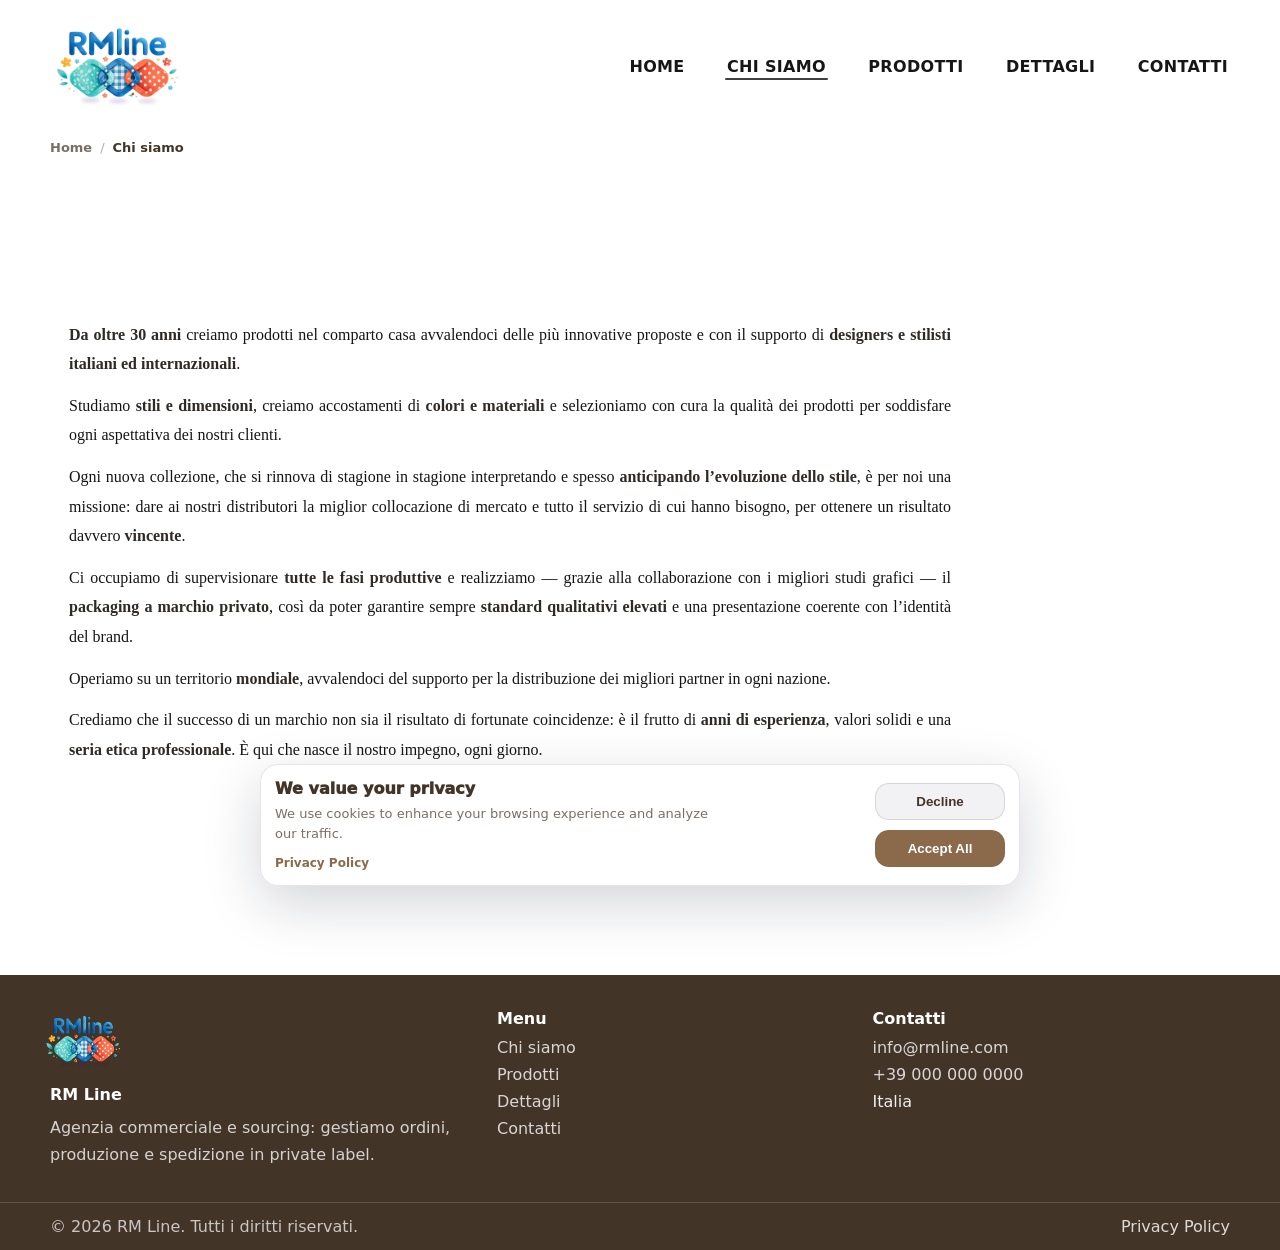
==== about.html @ 1de5edcb "first upload" ====
<!doctype html>
<html lang="it">

<head>
  <meta charset="utf-8" />
  <meta name="viewport" content="width=device-width, initial-scale=1" />
  <title>Chi siamo</title>
  <link rel="stylesheet" href="assets/css/styles.css" />
  <script defer src="assets/js/main.js"></script>
</head>

<body>
  <header class="site-header">
    <div id="site-navbar"></div>
  </header>

  <main class="about">
    <section class="about__hero" aria-label="Chi siamo">
      <div class="container about__inner">


        <div class="about__card">
          <p>
            <strong>Da oltre 30 anni</strong> creiamo prodotti nel comparto casa avvalendoci delle più innovative
            proposte
            e con il supporto di <strong>designers e stilisti italiani ed internazionali</strong>.
          </p>

          <p>
            Studiamo <strong>stili e dimensioni</strong>, creiamo accostamenti di <strong>colori e materiali</strong> e
            selezioniamo con cura la qualità dei prodotti per soddisfare ogni aspettativa dei nostri clienti.
          </p>

          <p>
            Ogni nuova collezione, che si rinnova di stagione in stagione interpretando e spesso
            <strong>anticipando l’evoluzione dello stile</strong>, è per noi una missione: dare ai nostri distributori
            la miglior collocazione di mercato e tutto il servizio di cui hanno bisogno, per ottenere un risultato
            davvero <strong>vincente</strong>.
          </p>

          <p>
            Ci occupiamo di supervisionare <strong>tutte le fasi produttive</strong> e realizziamo — grazie alla
            collaborazione con i migliori studi grafici — il <strong>packaging a marchio privato</strong>, così da poter
            garantire sempre <strong>standard qualitativi elevati</strong> e una presentazione coerente con l’identità
            del brand.
          </p>

          <p>
            Operiamo su un territorio <strong>mondiale</strong>, avvalendoci del supporto per la distribuzione dei
            migliori
            partner in ogni nazione.
          </p>

          <p class="about__last">
            Crediamo che il successo di un marchio non sia il risultato di fortunate coincidenze:
            è il frutto di <strong>anni di esperienza</strong>, valori solidi e una <strong>seria etica
              professionale</strong>.
            È qui che nasce il nostro impegno, ogni giorno.
          </p>
        </div>
      </div>
    </section>
  </main>

  <div id="site-footer"></div>

  <script defer src="assets/js/cookie-loader.js"></script>
</body>

</html>
---- assets/css/styles.css ----
:root{
  --bg: #F5F1EA;                 /* fondo caldo avorio */
  --surface: #FFFDF9;            /* superfici chiare */
  --text: #2F2A26;               /* testo principale caldo scuro */
  --muted: #7A6F66;              /* testo secondario */
  --border: rgba(93, 77, 64, .16);

  --navy: #433428;               /* tono espresso/taupe scuro */
  --slate: #B8AEA4;              /* greige morbido */
  --brand: #8A6A4A;              /* noce/caramello elegante */

  --cta: #725220b8;                /* terracotta furniture */
  --cta-hover: #8D5630;          /* hover più profondo */

  --radius: 10px;
  --shadow: 0 10px 30px rgba(79, 70, 63, .12);
  --container: 1180px;
}

*{ box-sizing:border-box; }
html,body{ height:100%; }
body{
  margin:0;
  font-family: system-ui, -apple-system, Segoe UI, Roboto, Arial, sans-serif;
  background-color: #fff;
  color: var(--text);
}

img{ max-width:100%; display:block; }
a{ color: inherit; text-decoration: none; }
a:hover{ color: var(--brand); }

.container{
  width: min(var(--container), calc(100% - 32px));
  margin-inline: auto;
}

.sr-only{
  position:absolute; width:1px; height:1px; padding:0; margin:-1px;
  overflow:hidden; clip:rect(0,0,0,0); border:0;
}

html { scroll-padding-top: var(--header-h, 90px); }

/* =========================
   NAVBAR (fixed)
========================= */
.site-header{
  position: fixed;
  top: 0; left: 0; right: 0;
  z-index: 1000;
  isolation: isolate;
  background: rgb(255, 255, 255);
  
  backdrop-filter: blur(0px);
  border-bottom: 0px solid var(--border);
}

.nav{
  width: min(var(--container), calc(100% - 32px));
  margin-inline: auto;
  display:flex;
  align-items:center;
  justify-content:space-between;
  padding: 18px 0;
  gap: 18px;
  position: relative;
}

.brand{ display:flex; align-items:center; gap:12px; }
.brand__logo{
  height: 58px;
  width: auto;
}
@media (min-width: 900px){
  .brand__logo{ height: 90px; }
}

.nav__menu{
  display:flex;
  align-items:center;
  justify-content:flex-end;
  gap: clamp(18px, 3vw, 42px);
  margin-left: auto;
}

.nav__link{
  position: relative;
  font-weight: 650;
  color: #161616;
  padding: 10px 2px 4px;
  border-radius: 0;
  font-size: clamp(14px, 1.25vw, 18px);
  letter-spacing: .02em;
  text-transform: uppercase;
  transition: color .18s ease;
}

.nav__link--products{
  display: inline-flex;
  align-items: center;
  justify-content: center;
  overflow: hidden;
  width: fit-content;
  min-width: 0;
}

.nav__link-text,
.nav__link-icon{
  display: inline-flex;
  align-items: center;
  justify-content: center;
  transition: transform .32s ease, opacity .24s ease;
}

.nav__link-text{
  transform: translateX(0);
  opacity: 1;
}

.nav__link-icon{
  position: absolute;
  inset: 0;
  transform: translateX(115%);
  opacity: 0;
  pointer-events: none;
}

.nav__link-icon img{
  width: 30px;
  height: 30px;
  object-fit: contain;
}
.nav__link:hover{
  background: transparent;
  color: #000;
}
.nav__link.is-active{
  background: transparent;
}

.nav__link::after{
  content:"";
  position:absolute;
  left:0;
  right:0;
  bottom:0;
  height:2px;
  border-radius:999px;
  background:#000;
  opacity:.75;
  transform:scaleX(0);
  transform-origin:center;
  transition:transform .18s ease;
}

.nav__link.is-active::after,
.nav__link:hover::after{
  transform:scaleX(1);
}

.nav__link--products:hover .nav__link-text,
.nav__link--products:focus-visible .nav__link-text{
  transform: translateX(-130%);
  opacity: 0;
}

.nav__link--products:hover .nav__link-icon,
.nav__link--products:focus-visible .nav__link-icon{
  transform: translateX(0);
  opacity: 1;
}

.breadcrumb-bar{
  padding: 14px 0 6px;
}

.breadcrumb{
  display: flex;
  flex-wrap: wrap;
  align-items: center;
  gap: 8px;
  color: var(--muted);
  font-size: 13px;
}

.breadcrumb__link{
  color: var(--muted);
  font-weight: 700;
}

.breadcrumb__link:hover{
  color: var(--navy);
}

.breadcrumb__sep{
  color: rgba(47, 42, 38, .38);
}

.breadcrumb__current{
  color: var(--navy);
  font-weight: 800;
}

/* Mobile toggle */
.nav__toggle{
  display:none;
  background: transparent;
  border: 1px solid var(--border);
  border-radius: 12px;
  padding: 10px 12px;
  cursor:pointer;
}
.burger{
  width: 22px; height: 2px; background: var(--navy);
  position: relative; display:block;
}
.burger::before,.burger::after{
  content:"";
  position:absolute; left:0;
  width: 22px; height: 2px; background: var(--navy);
}
.burger::before{ top:-7px; }
.burger::after{ top:7px; }

@media (max-width: 860px){
  .nav{
    justify-content:space-between;
    padding: 3px 0;
  }

  .brand{
    display:flex;
  }

  .nav__toggle{ display:block; }
  .nav__menu{
    position: absolute;
    left: 16px;
    right: 16px;
    top: 74px;
    display:none;
    flex-direction: column;
    align-items: stretch;
    justify-content:flex-start;
    gap: 8px;
    background: var(--surface);
    border: 1px solid var(--border);
    border-radius: var(--radius);
    padding: 12px;
    box-shadow: var(--shadow);
  }
  .nav__menu.is-open{ display:flex; }

  .nav__link{
    font-size: 16px;
    padding: 9px 10px;
    border-radius: 12px;
    text-transform:none;
    letter-spacing: 0;
  }

  .nav__link::after{
    display:none;
  }

  .nav__link--products{
    min-width: 0;
    overflow: visible;
  }

  .nav__link-text,
  .nav__link-icon{
    position: static;
    transform: none !important;
    opacity: 1 !important;
  }

  .nav__link-icon{
    display: none;
  }

  .nav__link:hover,
  .nav__link.is-active{
    background: rgba(43,45,66,.08);
    color: var(--navy);
  }
}

/* =========================
   PAGE
========================= */
.page{ padding: 36px 0 60px; }
.page h1{ color: var(--navy); margin: 0 0 12px; }
.page p{ color: var(--muted); line-height: 1.7; }

/* =========================
   PRODUCTS PAGE SHOWROOM
========================= */
.products-page{
  padding-top: 14px;
}

.products-hero{
  display: grid;
  gap: 22px;
  padding: 20px 0 18px;
}

.products-hero__copy{
  max-width: 760px;
}

.products-hero__eyebrow,
.products-catalog__kicker,
.products-cta__eyebrow{
  margin: 0 0 12px;
  color: rgba(168, 106, 61, .92);
  font-size: 12px;
  font-weight: 800;
  letter-spacing: .18em;
  text-transform: uppercase;
}

.products-hero__title{
  margin: 0;
  max-width: 15ch;
  color: #171310;
  font-size: clamp(34px, 5vw, 58px);
  line-height: .98;
  letter-spacing: -.04em;
}

.products-hero__text{
  margin: 18px 0 0;
  max-width: 66ch;
  color: rgba(47, 42, 38, .78);
  font-size: 16px;
}

.products-hero__panel{
  display: grid;
  grid-template-columns: repeat(2, minmax(0, 1fr));
  gap: 12px;
}

.products-hero__pill{
  display: flex;
  align-items: center;
  min-height: 74px;
  padding: 18px 18px 18px 20px;
  border-radius: 24px;
  border: 1px solid rgba(79, 70, 63, .12);
  background:
    linear-gradient(180deg, rgba(255,255,255,.96), rgba(247,242,235,.92));
  color: #221c18;
  font-size: 14px;
  font-weight: 700;
  line-height: 1.4;
  box-shadow: 0 16px 36px rgba(79, 70, 63, .06);
}

.products-catalog{
  padding: 18px 0 12px;
}

.products-catalog__head{
  display: grid;
  gap: 12px;
  margin-bottom: 22px;
}

.products-catalog__title{
  margin: 0;
  color: #171310;
  font-size: clamp(28px, 3.2vw, 40px);
  line-height: 1.04;
  letter-spacing: -.03em;
}

.products-catalog__note{
  margin: 0;
  max-width: 60ch;
  color: rgba(47, 42, 38, .74);
}

.products-showcase{
  display: grid;
  grid-template-columns: 1fr;
  gap: 18px;
}

.showcase-card{
  display: block;
  position: relative;
  min-height: 420px;
  overflow: hidden;
  border-radius: 30px;
  color: inherit;
  text-decoration: none;
  isolation: isolate;
  background: #211a16;
  box-shadow: 0 22px 50px rgba(57, 43, 33, .14);
  transition: transform .22s ease, box-shadow .22s ease;
}

.showcase-card__media,
.showcase-card__overlay,
.showcase-card__body{
  position: absolute;
  inset: 0;
}

.showcase-card__media{
  background-size: cover;
  background-position: center;
  filter: saturate(.92) brightness(.78);
  transform: scale(1.02);
  transition: transform .8s ease, filter .35s ease;
}

.showcase-card__overlay{
  background:
    linear-gradient(180deg, rgba(17, 11, 8, .16) 0%, rgba(17, 11, 8, .10) 24%, rgba(17, 11, 8, .42) 56%, rgba(17, 11, 8, .82) 100%);
}

.showcase-card__body{
  z-index: 1;
  display: grid;
  grid-template-rows: auto 1fr auto;
  gap: 16px;
  padding: 22px;
}

.showcase-card__top{
  display: flex;
  flex-wrap: wrap;
  align-items: center;
  justify-content: flex-end;
  gap: 10px;
}

.showcase-card__count{
  display: inline-flex;
  align-items: center;
  width: fit-content;
  min-height: 30px;
  padding: 7px 11px;
  border-radius: 999px;
  font-size: 10px;
  font-weight: 800;
  letter-spacing: .12em;
  text-transform: uppercase;
}

.showcase-card__count{
  background: rgba(255,255,255,.12);
  border: 1px solid rgba(255,255,255,.18);
  color: rgba(255,255,255,.9);
}

.showcase-card__content{
  align-self: end;
  display: grid;
  gap: 12px;
  max-width: 31ch;
  padding-top: 110px;
}

.showcase-card__title{
  margin: 0;
  color: #fff;
  font-size: clamp(28px, 3vw, 34px);
  font-weight: 900;
  line-height: .98;
  letter-spacing: -.03em;
  text-wrap: balance;
}

.showcase-card__text{
  margin: 0;
  color: rgba(255,255,255,.9);
  font-size: 14px;
  line-height: 1.5;
  display: -webkit-box;
  -webkit-box-orient: vertical;
  line-clamp: 2;
  -webkit-line-clamp: 2;
  overflow: hidden;
}

.showcase-card__footer{
  display: flex;
  align-items: center;
  padding-top: 2px;
}

.showcase-card__cta{
  display: inline-flex;
  align-items: center;
  gap: 10px;
  color: #fff;
  font-size: 14px;
  font-weight: 700;
  letter-spacing: .01em;
}

.showcase-card__cta::after{
  content: "\2192";
  font-size: 17px;
  line-height: 1;
  transition: transform .22s ease;
}

.showcase-card:hover{
  transform: translateY(-4px);
  box-shadow: 0 28px 54px rgba(57, 43, 33, .2);
}

.showcase-card:focus-visible{
  outline: 3px solid rgba(168, 106, 61, .34);
  outline-offset: 4px;
}

.showcase-card:hover .showcase-card__media{
  filter: saturate(.96) brightness(.84);
  transform: scale(1.08);
}

.showcase-card:hover .showcase-card__cta::after{
  transform: translateX(4px);
}

.products-cta{
  padding: 28px 0 4px;
}

.products-cta__box{
  padding: 28px 24px;
  border-radius: 32px;
  background:
    radial-gradient(circle at top right, rgba(168, 106, 61, .12), transparent 32%),
    linear-gradient(180deg, rgba(255,255,255,.96), rgba(247,242,235,.94));
  border: 1px solid rgba(79, 70, 63, .10);
  box-shadow: 0 20px 46px rgba(79, 70, 63, .07);
}

.products-cta__title{
  margin: 0;
  max-width: 18ch;
  color: #171310;
  font-size: clamp(28px, 4vw, 42px);
  line-height: 1.02;
  letter-spacing: -.03em;
}

.products-cta__text{
  margin: 16px 0 0;
  max-width: 62ch;
  color: rgba(47, 42, 38, .74);
}

.products-cta__button{
  margin-top: 22px;
  min-width: 160px;
}

/* =========================
   HOME MINI GALLERY
========================= */
.home-mini-grid{
  display: grid;
  grid-template-columns: 1fr;
  gap: 16px;
}

.home-mini-card{
  display: grid;
  grid-template-rows: 260px auto;
  border-radius: 18px;
  overflow: hidden;
  border: 1px solid rgba(79, 70, 63, .12);
  background: rgba(255,255,255,.92);
  color: inherit;
  text-decoration: none;
  box-shadow: 0 14px 30px rgba(79, 70, 63, .08);
  transition: transform .18s ease, box-shadow .18s ease, border-color .18s ease;
}

.home-mini-card:hover{
  transform: translateY(-3px);
  border-color: rgba(138, 106, 74, .28);
  box-shadow: 0 20px 38px rgba(79, 70, 63, .12);
}

.home-mini-card:focus-visible{
  outline: 3px solid rgba(168, 106, 61, .35);
  outline-offset: 3px;
}

.home-mini-card__img{
  width: 100%;
  height: 100%;
  object-fit: cover;
  display: block;
}

.home-mini-card__img--empty{
  background: linear-gradient(135deg, rgba(245,241,234,.92), rgba(231,224,214,.92));
}

.home-mini-card__body{
  display: grid;
  gap: 8px;
  padding: 14px 14px 16px;
}

.home-mini-card__title{
  margin: 0;
  color: #171310;
  font-size: clamp(28px, 3vw, 34px);
  font-weight: 850;
  line-height: .98;
  letter-spacing: -.03em;
}

.home-mini-card__text{
  margin: 0;
  color: rgba(47, 42, 38, .82);
  font-size: 14px;
  line-height: 1.5;
}

@media (min-width: 560px){
  .home-mini-grid{
    grid-template-columns: repeat(2, minmax(0, 1fr));
  }
}

@media (min-width: 1000px){
  .home-mini-grid{
    grid-template-columns: repeat(4, minmax(0, 1fr));
    gap: 18px;
  }

  .home-mini-card{
    grid-template-rows: 440px auto;
  }
}

/* =========================
   CATEGORY PAGE COLLECTION
========================= */
.category-page{
  padding-top: 14px;
}

.category-hero{
  display: grid;
  gap: 18px;
  padding: 18px 0 24px;
}

.category-hero__copy{
  max-width: 760px;
}

.category-hero__eyebrow,
.category-section__kicker,
.category-cta__eyebrow{
  margin: 0 0 12px;
  color: rgba(168, 106, 61, .92);
  font-size: 12px;
  font-weight: 800;
  letter-spacing: .18em;
  text-transform: uppercase;
}

.category-hero h1{
  margin: 0;
  color: #171310;
  font-size: clamp(36px, 5vw, 60px);
  line-height: .98;
  letter-spacing: -.04em;
}

.category-hero__meta{
  display: flex;
  flex-wrap: wrap;
  gap: 10px;
}

.category-hero__chip{
  display: inline-flex;
  align-items: center;
  min-height: 38px;
  padding: 10px 14px;
  border-radius: 999px;
  background: rgba(255,255,255,.9);
  border: 1px solid rgba(79, 70, 63, .10);
  color: #2f2a26;
  font-size: 12px;
  font-weight: 700;
  letter-spacing: .02em;
  box-shadow: 0 12px 28px rgba(79, 70, 63, .05);
}

.category-section{
  padding: 6px 0 10px;
}

.category-section__head{
  display: flex;
  align-items: end;
  justify-content: space-between;
  gap: 16px;
  margin-bottom: 18px;
}

.category-section__title{
  margin: 0;
  color: #171310;
  font-size: clamp(28px, 3vw, 38px);
  line-height: 1.04;
  letter-spacing: -.03em;
}

.collection-grid{
  display: grid;
  grid-template-columns: 1fr;
  gap: 18px;
}

.collection-card{
  display: grid;
  grid-template-rows: minmax(320px, 24vw) auto;
  overflow: hidden;
  border-radius: 28px;
  background: rgba(255,255,255,.92);
  border: 1px solid rgba(79, 70, 63, .10);
  box-shadow: 0 18px 40px rgba(79, 70, 63, .08);
  cursor: pointer;
  transition: transform .2s ease, box-shadow .2s ease, border-color .2s ease;
}

.collection-card__media{
  background-size: cover;
  background-position: center;
  background-repeat: no-repeat;
}

.collection-card__body{
  display: grid;
  align-content: start;
  gap: 10px;
  padding: 18px 18px 20px;
}

.collection-card__meta{
  display: inline-flex;
  align-items: center;
  width: fit-content;
  min-height: 30px;
  padding: 7px 10px;
  border-radius: 999px;
  background: rgba(168, 106, 61, .10);
  color: rgba(79, 70, 63, .86);
  font-size: 11px;
  font-weight: 800;
  letter-spacing: .12em;
  text-transform: uppercase;
}

.collection-card__title{
  margin: 0;
  color: #171310;
  font-size: clamp(24px, 2.6vw, 34px);
  font-weight: 900;
  line-height: .98;
  letter-spacing: -.03em;
}

.collection-card__text{
  margin: 0;
  color: rgba(47, 42, 38, .72);
  font-size: 15px;
  line-height: 1.55;
}

.collection-card__cta{
  display: inline-flex;
  align-items: center;
  gap: 8px;
  margin-top: 2px;
  color: #171310;
  font-size: 14px;
  font-weight: 700;
}

.collection-card__cta::after{
  content: "\2192";
  font-size: 16px;
  line-height: 1;
  transition: transform .2s ease;
}

.collection-card:hover{
  transform: translateY(-4px);
  border-color: rgba(168, 106, 61, .20);
  box-shadow: 0 24px 48px rgba(79, 70, 63, .12);
}

.collection-card:hover .collection-card__cta::after{
  transform: translateX(4px);
}

.collection-card:focus-visible{
  outline: 3px solid rgba(168, 106, 61, .34);
  outline-offset: 4px;
}

.category-cta{
  padding: 28px 0 4px;
}

.category-cta__box{
  padding: 28px 24px;
  border-radius: 32px;
  background:
    radial-gradient(circle at top right, rgba(168, 106, 61, .12), transparent 32%),
    linear-gradient(180deg, rgba(255,255,255,.96), rgba(247,242,235,.94));
  border: 1px solid rgba(79, 70, 63, .10);
  box-shadow: 0 20px 46px rgba(79, 70, 63, .07);
}

.category-cta__title{
  margin: 0;
  max-width: 18ch;
  color: #171310;
  font-size: clamp(28px, 4vw, 42px);
  line-height: 1.02;
  letter-spacing: -.03em;
}

.category-cta__text{
  margin: 16px 0 0;
  max-width: 62ch;
  color: rgba(47, 42, 38, .74);
}

@media (min-width: 760px){
  .collection-grid{
    grid-template-columns: repeat(2, minmax(0, 1fr));
  }
}

@media (min-width: 760px){
  .products-showcase{
    grid-template-columns: repeat(2, minmax(0, 1fr));
  }

  .showcase-card{
    min-height: 470px;
  }
}

@media (min-width: 980px){
  .products-hero{
    grid-template-columns: minmax(0, 1.2fr) minmax(360px, .8fr);
    align-items: end;
    gap: 34px;
    padding-bottom: 26px;
  }

  .products-catalog__head{
    grid-template-columns: minmax(0, .95fr) minmax(320px, .75fr);
    align-items: end;
  }

  .products-showcase{
    grid-template-columns: repeat(3, minmax(0, 1fr));
    gap: 22px;
  }

  .category-hero{
    grid-template-columns: minmax(0, 1.1fr) minmax(320px, .9fr);
    align-items: end;
  }

  .collection-grid{
    grid-template-columns: repeat(3, minmax(0, 1fr));
    gap: 22px;
  }
}

/* =========================
   HERO / SLIDER (mobile-first)
========================= */
.hero{ padding: 0 0 10px; }

.slider{
  position: relative;
  border-radius: 28px;
  overflow: hidden;
  background: transparent;
  box-shadow: var(--shadow);
}

.slides{
  display:flex;
  transition: transform .6s ease;
}

.slide{
  min-width: 100%;
  position: relative;
  aspect-ratio: 16 / 9;   /* mobile */
}

@media (min-width: 900px){
  .slide{
    aspect-ratio: 21 / 6; /* desktop: largo e basso come esempio */
  }
}

.slide img{
  width:100%;
  height:100%;
  object-fit: cover;
  filter: contrast(1.03) saturate(1.02);
  position: relative;
  z-index: 0;
}

.slide::after{
  content:"";
  position:absolute; inset:0;
  background: linear-gradient(90deg, rgba(43, 45, 66, 0.582), rgba(43, 45, 66, 0.044), rgba(0,0,0,0));
  z-index: 1;
  pointer-events: none;
}

.hero__content{
  position:absolute;
  inset:0;
  display:flex;
  align-items:center;
  z-index: 2;
}

.hero__inner{
  width: min(720px, calc(100% - 40px));
  margin-left: clamp(16px, 4vw, 46px);
  color: #fff;
}

.hero__kicker{
  display:inline-block;
  background: rgba(255,255,255,.12);
  border: 1px solid rgba(255,255,255,.18);
  padding: 6px 10px;
  border-radius: 999px;
  font-weight: 800;
  letter-spacing: .2px;
  margin-bottom: 12px;
}

.hero__title{
  font-size: clamp(26px, 3.6vw, 46px);
  line-height: 1.05;
  margin: 0 0 10px;
}

.hero__sub{
  font-size: clamp(14px, 1.3vw, 18px);
  line-height: 1.6;
  opacity: .92;
  margin: 0 0 18px;
  max-width: 60ch;
}

.hero__actions{
  display:flex;
  gap:10px;
  flex-wrap:wrap;
}

.btn{
  display:inline-flex;
  align-items:center;
  justify-content:center;
  gap:10px;
  padding: 12px 16px;
  border-radius: 30px;
  font-weight: 850;
  border: 1px solid transparent;
  cursor:pointer;
}

.btn:focus-visible,
.arrow:focus-visible,
.dot:focus-visible,
.nav__link:focus-visible,
.nav__toggle:focus-visible,
.btn--more:focus-visible{
  outline: 3px solid rgba(168, 106, 61, .35);
  outline-offset: 3px;
}

.btn--cta{
  background: var(--cta);
  color: #fff;
}
.btn--cta:hover{ background: var(--cta-hover); color:#fff; }

.btn--ghost{
  background: rgba(255,255,255,.12);
  border-color: rgba(255,255,255,.22);
  color:#fff;
}
.btn--ghost:hover{ background: rgba(255,255,255,.18); color:#fff; }

.slider__controls{
  position:absolute;
  left: 16px;
  right: 16px;
  bottom: 14px;
  display:flex;
  align-items:center;
  justify-content: space-between;
  gap: 12px;
  z-index: 3;
}

.dots{ display:flex; gap:8px; }
.dot{
  width: 10px; height: 10px;
  border-radius: 999px;
  border: 1px solid rgba(255,255,255,.55);
  background: rgba(255,255,255,.18);
  cursor:pointer;
}
.dot.is-active{ background:#fff; border-color:#fff; }

.arrows{ display:flex; gap:8px; }
.arrow{
  background: rgba(0, 0, 0, 0.20);
  border: 1px solid rgba(255,255,255,.22);
  color: #fff;
  border-radius: 12px;
  padding: 10px 12px;
  cursor:pointer;
}
.arrow:hover{ background: rgba(255,255,255,.20); }

/* =========================
   SECTIONS / GRID
========================= */
.section{ padding: 28px 0 64px; }

.section__head{
  display:flex;
  align-items:flex-end;
  justify-content: space-between;
  gap: 16px;
  margin-bottom: 16px;
}

.section__title{
  margin:0;
  color: var(--navy);
  font-size: 22px;
}

.section__desc{
  margin:0;
  color: var(--muted);
  font-size: 14px;
}

.grid{
  display:grid;
  grid-template-columns: repeat(12, 1fr);
  gap: 16px;
}

/* =========================
   MODAL (clean + under navbar)
========================= */
.modal{
  position: fixed;
  inset: 0;
  display:none;
  justify-content:center;
  padding-top: calc(var(--header-h, 90px) + 12px);
  padding-left: 12px;
  padding-right: 12px;
  padding-bottom: 12px;
  background: rgba(10, 12, 22, .55);
  z-index: 100;
  align-items: flex-start;
}
.modal.is-open{ display:flex; }

.modal__panel{
  width: min(1320px, 96vw);
  background: var(--surface);
  border-radius: 22px;
  border: 0;
  box-shadow: 0 30px 90px rgba(15, 23, 42, .30);
  overflow:hidden;
  max-height: calc(100vh - 18px);
  display:flex;
  flex-direction: column;
}

.modal__top{
  display:flex;
  align-items:center;
  justify-content: space-between;
  gap: 12px;
  padding: 12px 14px;
}
@media (min-width: 920px){
  .modal__top{ padding: 16px 18px; }
}

.modal__title{
  margin:0;
  font-size: 16px;
  color: var(--navy);
  font-weight: 950;
  letter-spacing: .02em;
  text-transform: uppercase;
}

.modal__close{
  background: rgba(43,45,66,.06);
  border: 0;
  border-radius: 999px;
  width: 40px;
  height: 40px;
  display:inline-flex;
  align-items:center;
  justify-content:center;
  cursor:pointer;
  font-size: 18px;
  line-height: 1;
}
.modal__close:hover{ background: rgba(43,45,66,.10); }

.modal__content{
  padding: 0 14px 14px;
  overflow:auto;
  display:grid;
  grid-template-columns: 1fr;
  gap: 14px;
}
@media (min-width: 920px){
  .modal__content{
    padding: 0 18px 18px;
    grid-template-columns: 1.25fr 0.75fr;
    gap: 18px;
  }
}


/* =========================
   FOOTER
========================= */
.footer{
  margin-top: 40px;
  background: var(--navy);
  color: rgba(255,255,255,.92);
}

.footer__grid{
  padding: 34px 0;
  display:grid;
  grid-template-columns: 1fr;
  gap: 18px;
}
@media (min-width: 900px){
  .footer__grid{ grid-template-columns: 1.2fr 1fr 1fr; }
}

.footer__title{
  font-weight: 900;
  margin-bottom: 10px;
  color: #fff;
}

.footer__text{ margin:0; color: rgba(255,255,255,.78); line-height:1.7; }

.footer__list{
  list-style:none;
  padding:0;
  margin:0;
  display:grid;
  gap:8px;
}
.footer__list a{ color: rgba(255,255,255,.80); }
.footer__list a:hover{ color: #fff; }

.footer__bottom{
  border-top: 1px solid rgba(255,255,255,.14);
}
.footer__bottom-inner{
  padding: 14px 0;
  display:flex;
  flex-direction: column;
  align-items:flex-start;
  justify-content: space-between;
  gap: 10px;
  color: rgba(255,255,255,.72);
}
@media (min-width: 900px){
  .footer__bottom-inner{
    flex-direction: row;
    align-items:center;
  }
}
.footer__bottom-inner a{ color: rgba(255,255,255,.82); }
.footer__bottom-inner a:hover{ color:#fff; }

.footer__logo{
  display: inline-block;
  margin-bottom: 12px;
}
.footer__logo img{
  height: 60px;
  width: auto;
  margin-left: -8px;
}

/* =========================
   FORMS
========================= */
.form__row{ display:grid; gap:6px; margin-top:12px; }
.form__label{ font-weight:800; color: var(--navy); font-size: 13px; }

.form__input{
  width:100%;
  padding: 12px 12px;
  border-radius: 14px;
  border: 1px solid var(--border);
  background: var(--surface);
  outline: none;
  font: inherit;
}
.form__input:focus{
  border-color: rgba(30,111,185,.55);
  box-shadow: 0 0 0 4px rgba(30,111,185,.12);
}
textarea.form__input{ resize: vertical; }

/* Map */
.map{
  margin-top: 12px;
  border-radius: 16px;
  overflow: hidden;
  border: 1px solid var(--border);
  background: rgba(43,45,66,.04);
}
.map iframe{
  width: 100%;
  height: 280px;
  display:block;
}

/* =========================
   DETAILS PAGE
========================= */
.anchorbar{
  margin-top: 14px;
  display:flex;
  flex-wrap: wrap;
  gap: 10px;
  background: rgba(255,255,255,.70);
  border: 1px solid var(--border);
  border-radius: 999px;
  padding: 10px 12px;
  width: fit-content;
}

.anchorbar__link{
  font-weight: 800;
  font-size: 13px;
  color: var(--navy);
  padding: 8px 12px;
  border-radius: 999px;
  background: rgba(43,45,66,.06);
}
.anchorbar__link:hover{
  background: rgba(30,111,185,.10);
  color: var(--navy);
}

/* =========================
   ABOUT (background + card)
========================= */
.about__hero{
  min-height: calc(100vh - var(--header-h, 90px));
  padding: 60px 0;
  display:flex;
  align-items:center;
  font-family: Georgia, 'Times New Roman', Times, serif;
  background-color: white;

  background-size: cover;
  background-position: center;
  background-repeat: no-repeat;
}

.about__inner{ color: #fff; }

.about__title{
  margin: 0 0 14px;
  font-size: clamp(34px, 4vw, 56px);
  font-weight: 950;
  letter-spacing: .2px;
}

.about__card{
  max-width: 920px;
  border-radius: 22px;
  padding: 18px 18px;
  background: rgba(28, 174, 77, 0);
  border: 1px solid rgba(255, 255, 255, 0.384);
}

.about__card p{
  margin: 0 0 12px;
  color: rgba(0, 0, 0, 0.92);
  line-height: 1.85;
  text-align: justify;
  text-justify: inter-word;
  font-size: medium;
}

.about__card strong{
  color: #2F2A26;
  font-weight: 900;
}

.about__last{ margin-bottom: 0; }

.about__cta{
  margin-top: 14px;
  display:flex;
  gap: 10px;
  flex-wrap: wrap;
}

@media (max-width: 560px){
  .about__hero{ padding: 40px 0; }
  .about__card{ padding: 16px; }
  .about__card p{ font-size: 15px; }
}

/* =========================
   COOKIE BANNER (glass)
========================= */
.cookie{
  position: fixed;
  left: 16px;
  right: 16px;
  bottom: 16px;
  z-index: 2000;
  display: flex;
  justify-content: center;
}

.cookie__card{
  width: min(980px, 100%);
  display: flex;
  gap: 18px;
  align-items: center;
  justify-content: space-between;
  padding: 18px 18px;
  border-radius: 22px;

  /* glass effect */
  background: rgba(255,255,255,.70);
  border: 1px solid rgba(43,45,66,.12);
  backdrop-filter: blur(12px);
  box-shadow: 0 20px 60px rgba(15, 23, 42, .18);
}

.cookie__text h3{
  margin: 0 0 6px;
  color: var(--navy);
  font-weight: 950;
  font-size: 18px;
}

.cookie__text p{
  margin: 0 0 8px;
  color: var(--muted);
  line-height: 1.6;
  max-width: 70ch;
  font-size: 14px;
}

.cookie__link{
  display: inline-block;
  font-weight: 800;
  color: var(--brand);
  font-size: 13px;
}
.cookie__link:hover{ text-decoration: underline; }

.cookie__actions{
  display: flex;
  gap: 10px;
  flex-wrap: wrap;
  justify-content: flex-end;
}

.cookie__btn{
  border-radius: 14px;
  padding: 11px 16px;
  font-weight: 900;
  cursor: pointer;
  border: 1px solid transparent;
  min-width: 140px;
}

.cookie__btn--ghost{
  background: rgba(43,45,66,.06);
  border-color: rgba(43,45,66,.14);
  color: var(--navy);
}
.cookie__btn--ghost:hover{
  background: rgba(43,45,66,.10);
}

.cookie__btn--primary{
  background: var(--brand);
  color: #fff;
}
.cookie__btn--primary:hover{
  filter: brightness(0.95);
}

/* mobile */
@media (max-width: 680px){
  .cookie__card{
    flex-direction: column;
    align-items: stretch;
  }
  .cookie__actions{
    justify-content: stretch;
  }
  .cookie__btn{
    width: 100%;
    min-width: auto;
  }
}

/* Slider full width anche se sta dentro .container */
.hero .slider{
  width: 100vw;
  margin-left: calc(50% - 50vw);
  margin-right: calc(50% - 50vw);
  border-radius: 0; /* opzionale */
}



/* ===== HERO slider: mobile clean (hide controls + buttons) ===== */
@media (max-width: 560px){
  /* nasconde dots + frecce */
  .slider__controls{ display: none !important; }

  /* se vuoi togliere anche i bottoni dentro lo slider */
  .hero__inner .btn{ display: none !important; }

  /* opzionale: un po' più aria per il testo */
  .hero__inner{ width: min(520px, calc(100% - 32px)); }
  .hero__title{ font-size: 26px; }
  .hero__sub{ font-size: 14px; }
}

/* =========================
   MODAL REDESIGN
========================= */
.modal{
  background: rgba(19, 16, 13, .56);
}

.modal__panel{
  position: relative;
  width: min(1360px, 96vw);
  height: min(calc(100vh - 18px), 920px);
  background: linear-gradient(180deg, rgba(255,255,255,.98), rgba(248,245,239,.96));
  border-radius: 34px;
  box-shadow: 0 34px 100px rgba(15, 10, 7, .28);
}

.modal__top{
  justify-content: flex-end;
  align-items: flex-start;
  padding: 18px 18px 0;
}

@media (min-width: 920px){
  .modal__top{
    padding: 24px 24px 0;
  }
}

.modal__close{
  width: 46px;
  height: 46px;
  background: rgba(47, 42, 38, .04);
  color: #171310;
  font-size: 28px;
  transition: background .2s ease, transform .2s ease;
}

.modal__close:hover{
  background: rgba(47, 42, 38, .09);
  transform: rotate(90deg);
}

.modal__content{
  flex: 1 1 auto;
  min-height: 0;
  padding: 8px 18px 22px;
  overflow-y: auto;
  overflow-x: hidden;
  gap: 18px;
  align-items: stretch;
}

@media (min-width: 920px){
  .modal__content{
    padding: 4px 24px 26px;
    grid-template-columns: minmax(0, 1.22fr) minmax(320px, .78fr);
    gap: 26px;
  }
}

.modal .gallery{
  display: grid;
  gap: 14px;
  align-content: start;
  min-height: 0;
}

.modal .gallery__main{
  height: min(64vh, 640px);
  padding: 0;
  border-radius: 0;
  background: transparent;
}

.modal .gallery__main img{
  width: auto;
  max-width: 100%;
  height: auto;
  max-height: 100%;
  border-radius: 22px;
}

@media (max-width: 560px){
  .modal .gallery__main{
    height: min(48vh, 420px);
    padding: 14px;
  }
}

.modal .gallery__arrows{
  padding: 0 18px;
}

.modal .gbtn{
  width: 48px;
  height: 48px;
  border: 1px solid rgba(255,255,255,.44);
  background: rgba(23, 19, 16, .32);
  font-size: 24px;
  transition: transform .2s ease, background .2s ease;
}

.modal .gbtn:hover{
  transform: scale(1.04);
  background: rgba(23, 19, 16, .48);
}

.modal .panel{
  display: grid;
  align-content: start;
  gap: 18px;
  min-height: 0;
  height: 100%;
  padding: 28px 24px;
  border-radius: 28px;
  background:
    radial-gradient(circle at top right, rgba(168, 106, 61, .09), transparent 32%),
    linear-gradient(180deg, rgba(255,255,255,.88), rgba(247,242,235,.82));
  border: 1px solid rgba(79, 70, 63, .08);
  overflow-y: auto;
  overflow-x: hidden;
  overscroll-behavior: contain;
  scrollbar-width: thin;
}

.modal .panel__actions{
  margin-top: 14px;
}

.modal .panel__eyebrow{
  margin: 0;
  color: rgba(168, 106, 61, .92);
  font-size: 12px;
  font-weight: 800;
  letter-spacing: .18em;
  text-transform: uppercase;
}

.modal .modal__title.panel__title{
  color: #171310;
  font-size: clamp(30px, 3vw, 46px);
  line-height: .98;
  letter-spacing: -.03em;
  max-width: 12ch;
  text-transform: none;
}

.modal [data-modal-desc]{
  margin: 0;
  color: rgba(47, 42, 38, .88);
  font-size: 17px;
  line-height: 1.62;
  max-width: 30ch;
}

.modal .panel .btn--cta{
  width: fit-content;
  min-width: 0;
}

.modal-thumbs{
  margin-top: 6px;
  display: grid;
  grid-template-columns: repeat(3, 88px);
  justify-content: start;
  gap: 12px;
}

.modal-thumb{
  width: 88px;
  height: 88px;
  border: 0;
  border-radius: 14px;
  background: transparent;
  aspect-ratio: auto;
  box-shadow: none;
}

.modal-thumb img{
  width: 100%;
  height: 100%;
  object-fit: cover;
  border-radius: 14px;
}

.modal-thumb.is-active{
  box-shadow: none;
  outline: 2px solid rgba(138, 106, 74, .55);
  outline-offset: 2px;
}

@media (min-width: 920px){
  .modal__panel.is-portrait .modal__content{
    grid-template-columns: minmax(0, .98fr) minmax(340px, .82fr);
  }

  .modal__panel.is-portrait .gallery__main{
    height: min(58vh, 600px);
    padding-inline: 0;
  }

  .modal__panel.is-landscape .gallery__main{
    height: min(60vh, 560px);
  }

  .modal__panel.is-portrait .panel,
  .modal__panel.is-landscape .panel{
    min-height: 0;
  }
}

@media (max-width: 560px){
  .modal-thumbs{
    grid-template-columns: repeat(3, 68px);
    gap: 10px;
  }

  .modal-thumb{
    width: 68px;
    height: 68px;
    border-radius: 14px;
  }

  .modal-thumb img{
    border-radius: 13px;
  }
}


.products-more{
  margin-top: 30px;
  display: flex;
  justify-content: center;
}

.btn--more{
  position: relative;
  isolation: isolate;
  overflow: hidden;
  min-height: 62px;
  width: fit-content;
  max-width: 100%;
  justify-content: center;
  background: linear-gradient(180deg, rgba(255,255,255,.98), rgba(247,242,235,.94));
  color: #1f1915;
  border: 1px solid rgba(79, 70, 63, .16);
  padding: 10px 28px;
  border-radius: 999px;
  font-weight: 900;
  display: inline-flex;
  align-items: center;
  box-shadow: 0 14px 34px rgba(79, 70, 63, .08);
  transition: color .24s ease, transform .24s ease, box-shadow .24s ease, border-color .24s ease;
  z-index: 0;
}

.btn--more::before{
  content: "";
  position: absolute;
  inset: 1px;
  border-radius: inherit;
  background:
    radial-gradient(circle at left center, rgba(168, 106, 61, .13), transparent 42%),
    linear-gradient(180deg, rgba(255,255,255,.90), rgba(255,255,255,.68));
  z-index: -1;
}

.btn--more::after{
  content: "";
  position: absolute;
  inset: 0;
  border-radius: inherit;
  background: linear-gradient(135deg, #171411 0%, #8a6a4a 100%);
  transform: translateY(105%);
  transition: transform .28s ease;
  z-index: -1;
}

.btn__label{
  font-size: clamp(18px, 2vw, 20px);
  line-height: 1.1;
  letter-spacing: -.02em;
}

.btn--more:hover,
.btn--more:focus-visible{
  color: #fff;
  border-color: rgba(138, 106, 74, .7);
  transform: translateY(-2px);
  box-shadow: 0 18px 38px rgba(47, 42, 38, .16);
}

.btn--more:hover::after,
.btn--more:focus-visible::after{
  transform: translateY(0);
}

@media (max-width: 560px){
  .products-more{
    margin-top: 24px;
  }

  .btn--more{
    min-height: 58px;
    width: 100%;
    padding: 10px 20px;
  }

  .btn__label{
    font-size: 17px;
  }
}

/* =========================
   CERTIFICATIONS
========================= */

.certifications{
  padding: 10px 0 54px;
  --cert-card-w: 250px;
  --cert-gap: 22px;
  --cert-group-w: calc((var(--cert-card-w) * 3) + (var(--cert-gap) * 2));
}

.certifications__head{
  margin-bottom: 20px;
}

.certifications__marquee{
  position: relative;
  overflow: hidden;
  padding: 0;
  width: min(100%, var(--cert-group-w));
  margin-inline: auto;
}

.certifications__track{
  display:flex;
  width:max-content;
  gap: 0;
  animation: cert-scroll 16s linear infinite;
  will-change: transform;
  transform: translateX(calc(-1 * var(--cert-group-w)));
}

.certifications__group{
  display:grid;
  grid-template-columns: repeat(3, var(--cert-card-w));
  align-items:center;
  column-gap: var(--cert-gap);
  flex-shrink: 0;
  width: var(--cert-group-w);
}

.certification-card{
  width: var(--cert-card-w);
  height: 108px;
  border: 0;
  border-radius: 22px;
  background: transparent;
  display:flex;
  align-items:center;
  justify-content:center;
  padding: 18px 24px;
  box-shadow: none;
}

.certification-card img{
  max-width: 100%;
  max-height: 58px;
  width: auto;
  height: auto;
  object-fit: contain;
}

@keyframes cert-scroll{
  0%{
    transform: translateX(calc(-1 * var(--cert-group-w)));
  }
  18%{
    transform: translateX(calc(-1 * var(--cert-group-w)));
  }
  100%{
    transform: translateX(0);
  }
}

@media (prefers-reduced-motion: reduce){
  .certifications__track{
    animation: none;
  }
}

@media (max-width: 680px){
  .certifications{
    --cert-card-w: 180px;
    --cert-gap: 14px;
  }

  .certification-card{
    height: 92px;
    padding: 16px 20px;
  }

  .certification-card img{
    max-height: 48px;
  }
}
/* brand */
.brand{
  display: flex;
  align-items: center;
  gap: 12px;
}

.brand__link{
  display: inline-flex;
  align-items: center;
}

/* =========================
   SERVICES SECTION
========================= */

.services{
  padding: 50px 0;
}

.services__grid{
  display: grid;
  grid-template-columns: 1fr;
  gap: 30px;
}

/* desktop */
@media (min-width: 900px){
  .services__grid{
    grid-template-columns: 0.9fr 1.1fr;
    grid-template-areas: "cards content";
    align-items: center;
  }
}

.services__content{
  grid-area: content;
}

.services__cards{
  grid-area: cards;
}

.services__title{
  font-size: 28px;
  font-weight: 950;
  color: var(--navy);
  margin-bottom: 10px;
}

.services__text{
  color: #000;
  line-height: 1.7;
  max-width: 55ch;
  text-align: justify;
}

@media (min-width: 900px){
  .services__text{
    max-width: 58ch;
  }
}

.services__cta{
  margin-top:16px;
  position: relative;
  min-width: 240px;
  min-height: 52px;
  overflow: hidden;
  padding-inline: 22px;
  background: #000;
  color: #fff;
  border-color: #000;
  transition: background-color .32s linear, color .32s linear, border-color .32s linear;
}

.services__cta:hover,
.services__cta:focus-visible{
  background: #fff;
  color: #000;
  border-color: #000;
}

.services__cta-text,
.services__cta-icon{
  display: inline-flex;
  align-items: center;
  justify-content: center;
  transition: transform .32s ease, opacity .24s ease;
}

.services__cta-text{
  transform: translateX(0);
  opacity: 1;
}

.services__cta-icon{
  position: absolute;
  inset: 0;
  transform: translateX(115%);
  opacity: 0;
}

.services__cta-icon img{
  width: 34px;
  height: 34px;
  object-fit: contain;
}

.services__cta:hover .services__cta-text,
.services__cta:focus-visible .services__cta-text{
  transform: translateX(-130%);
  opacity: 0;
}

.services__cta:hover .services__cta-icon,
.services__cta:focus-visible .services__cta-icon{
  transform: translateX(0);
  opacity: 1;
}

/* tags */
.services__tags{
  display: flex;
  flex-wrap: wrap;
  gap: 10px;
  margin-top: 16px;
}

/* grid cards */
.services__cards{
  display: grid;
  grid-template-columns: repeat(2, 1fr);
  gap: 14px;
}

/* singola card */
.service-card{
  position: relative;
  border-radius: 18px;
  overflow: hidden;
  cursor: pointer;
}

.service-card img{
  width: 100%;
  height: 180px;
  object-fit: cover;
  display: block;
  transition: transform .25s ease;
}

.service-card span{
  position: absolute;
  bottom: 10px;
  left: 12px;
  color: #fff;
  font-weight: 900;
  font-size: 14px;
  text-shadow: 0 4px 14px rgba(0, 0, 0, 0.592);
}

/* overlay leggero */
.service-card::after{
  content:"";
  position:absolute;
  inset:0;
  background: linear-gradient(to top, rgba(0, 0, 0, 0), rgba(0,0,0,0));
}

/* hover */
.service-card:hover img{
  transform: scale(1.05);
}

/* =========================
   DETAILS PAGE MINIMAL
========================= */

.details-page--minimal{
  padding-top: 0;
}

.details-page--minimal .details-intro{
  padding: 0 0 30px;
}

.details-page--minimal .details-intro .container{
  width: 100%;
  max-width: none;
  margin: 0;
}

.details-page--minimal .details-intro__card{
  position: relative;
  min-height: clamp(340px, 56vh, 620px);
  padding: 0;
  border-radius: 0;
  border: 0;
  background:
    linear-gradient(145deg, rgba(7, 30, 17, .56), rgba(12, 48, 27, .34) 46%, rgba(5, 26, 14, .62)),
    url("../img/about.jpg");
  background-position: center;
  background-size: cover;
  background-repeat: no-repeat;
  box-shadow: 0 18px 44px rgba(7, 21, 12, .26);
  overflow: hidden;
  isolation: isolate;
}

.details-page--minimal .details-intro__copy{
  position: relative;
  z-index: 3;
  width: min(var(--container), calc(100% - 32px));
  margin-inline: auto;
  padding-block: clamp(44px, 8vw, 88px);
  max-width: 860px;
}

.details-page--minimal .details-intro__card::before{
  content: "";
  position: absolute;
  inset: 0;
  background:
    radial-gradient(circle at 20% 18%, rgba(220, 246, 201, .18), transparent 34%),
    linear-gradient(135deg, rgba(240, 255, 231, .16), rgba(212, 241, 194, .08));
  backdrop-filter: blur(10px);
  -webkit-backdrop-filter: blur(10px);
  z-index: 1;
  pointer-events: none;
}

.details-page--minimal .details-intro__card::after{
  content: "";
  position: absolute;
  inset: 0;
  border-radius: 0;
  border: 1px solid rgba(226, 247, 212, .25);
  box-shadow: inset 0 1px 0 rgba(245, 255, 236, .24);
  z-index: 2;
  pointer-events: none;
}

.details-page--minimal .details-intro__topline{
  position: relative;
  z-index: 1;
  color: #d3ebc0;
  font-size: 12px;
  font-weight: 800;
  letter-spacing: .18em;
  text-transform: uppercase;
  text-shadow: 0 1px 0 rgba(5, 25, 12, .6);
}

.details-page--minimal .details-intro__title{
  position: relative;
  z-index: 1;
  margin: 10px 0 14px;
  color: #ecf9dd;
  font-size: clamp(40px, 6vw, 88px);
  font-weight: 900;
  line-height: 1;
  letter-spacing: -.03em;
  text-shadow: 0 2px 8px rgba(3, 18, 10, .34);
}

.details-page--minimal .details-intro__text{
  position: relative;
  z-index: 1;
  margin: 0;
  width: min(760px, 100%);
  color: rgba(239, 249, 232, .94);
  line-height: 1.85;
  font-size: 17px;
  text-shadow: 0 1px 0 rgba(4, 22, 11, .45);
}

.details-page--minimal .anchorbar--minimal{
  position: relative;
  z-index: 1;
  margin-top: 28px;
  padding: 8px;
  border: 1px solid rgba(221, 244, 209, .26);
  background: rgba(11, 49, 27, .38);
  box-shadow: 0 12px 30px rgba(7, 25, 13, .26);
  backdrop-filter: blur(9px);
  -webkit-backdrop-filter: blur(9px);
}

.details-page--minimal .anchorbar--minimal .anchorbar__link{
  color: rgba(244, 255, 235, .96);
  background: transparent;
}

.details-page--minimal .anchorbar--minimal .anchorbar__link:hover{
  background: rgba(213, 244, 194, .16);
}

.details-page--minimal .details-editorial{
  padding: 26px 0 40px;
}

.details-page--minimal .details-editorial--soft{
  background: linear-gradient(180deg, rgba(255,255,255,0), rgba(245,241,234,.6) 18%, rgba(255,255,255,0));
}

.details-page--minimal .details-editorial__row{
  display: grid;
  grid-template-columns: 1fr;
  gap: 24px;
  align-items: start;
}

@media (min-width: 980px){
  .details-page--minimal .details-editorial__row{
    grid-template-columns: minmax(260px, .7fr) minmax(0, 1.3fr);
    gap: 42px;
  }
}

.details-page--minimal .details-editorial__side{
  display: grid;
  align-content: start;
  gap: 14px;
}

.details-page--minimal .details-editorial__index{
  color: rgba(168, 106, 61, .88);
  font-size: 12px;
  font-weight: 800;
  letter-spacing: .18em;
  text-transform: uppercase;
}

.details-page--minimal .details-editorial__title{
  margin: 0;
  color: #171411;
  font-size: clamp(28px, 3vw, 48px);
  line-height: 1;
  letter-spacing: -.03em;
}

.details-page--minimal .details-editorial__icon{
  width: 120px;
  height: 120px;
  border-radius: 28px;
  background: rgba(255,255,255,.86);
  display: flex;
  align-items: center;
  justify-content: center;
  box-shadow: 0 16px 34px rgba(79, 70, 63, .07);
}

.details-page--minimal .details-editorial__icon img{
  width: 78%;
  height: 78%;
  object-fit: contain;
}

.details-page--minimal .details-editorial__body{
  padding-top: 4px;
}

.details-page--minimal .details-editorial__content{
  display: grid;
  align-content: start;
  gap: 0;
}

.details-page--minimal .details-editorial__lead{
  margin: 0;
  color: #2d2723;
  font-size: clamp(18px, 1.55vw, 24px);
  line-height: 1.7;
  max-width: 40em;
}

.details-page--minimal .details-editorial__list{
  list-style: none;
  padding: 0;
  margin: 26px 0 0;
  display: grid;
  gap: 14px;
}

.details-page--minimal .details-editorial__list li{
  position: relative;
  padding-left: 22px;
  color: #474039;
  line-height: 1.75;
}

.details-page--minimal .details-editorial__list li::before{
  content: "";
  position: absolute;
  left: 0;
  top: .82em;
  width: 7px;
  height: 7px;
  border-radius: 999px;
  background: #171411;
  transform: translateY(-50%);
}

.details-page--minimal .details-editorial__note{
  margin: 20px 0 0;
  color: #6d6258;
  line-height: 1.75;
  font-size: 15px;
}

.details-page--minimal .details-editorial__media-card{
  --media-card-radius: 34px;
  --card-tilt: -1.3deg;
  position: relative;
  margin: 0;
  margin-top: 6px;
  min-height: clamp(220px, 20vw, 300px);
  width: min(100%, 290px);
  aspect-ratio: 1 / 1;
  padding: 0;
  border-radius: var(--media-card-radius);
  border: 1px solid rgba(79, 70, 63, .10);
  background:
    radial-gradient(circle at 24% 20%, rgba(255,255,255,.95), rgba(255,255,255,.68) 56%, transparent 72%),
    linear-gradient(150deg, #ffffff 0%, #f7f3ed 100%);
  overflow: hidden;
  overflow: clip;
  clip-path: inset(0 round var(--media-card-radius));
  -webkit-mask-image: -webkit-radial-gradient(white, black);
  isolation: isolate;
  align-self: start;
  justify-self: start;
  display: grid;
  place-items: center;
  box-shadow: 0 18px 42px rgba(79, 70, 63, .12);
  transform: translateY(0) rotate(var(--card-tilt)) translateZ(0);
  transition: transform .24s ease, box-shadow .24s ease;
  animation: details-card-float 6s ease-in-out infinite;
}

@keyframes details-card-float{
  0%, 100%{
    transform: translateY(0) rotate(var(--card-tilt)) translateZ(0);
  }
  50%{
    transform: translateY(-6px) rotate(calc(var(--card-tilt) + .45deg)) translateZ(0);
  }
}

.details-page--minimal .details-editorial__media-card::before{
  content: "";
  position: absolute;
  inset: 14px;
  border-radius: calc(var(--media-card-radius) - 12px);
  border: 1px solid rgba(255,255,255,.62);
  background: linear-gradient(160deg, rgba(255,255,255,.30), rgba(255,255,255,.08));
  z-index: 1;
  pointer-events: none;
}

.details-page--minimal .details-editorial__media-card img{
  position: relative;
  z-index: 2;
  width: 100%;
  height: 100%;
  max-width: none;
  max-height: none;
  object-fit: cover;
  backface-visibility: hidden;
  transform: translateZ(0);
  transition: transform .26s ease, filter .26s ease;
}

.details-page--minimal .details-editorial__media-card figcaption{
  display: none;
}

.details-page--minimal .details-editorial__media-card:hover{
  animation-play-state: paused;
  transform: translateY(-8px) rotate(0deg) translateZ(0);
  box-shadow: 0 28px 56px rgba(79, 70, 63, .18);
}

.details-page--minimal .details-editorial__media-card:hover img{
  transform: scale(1.06) translateZ(0);
  filter: saturate(1.05);
}

.details-page--minimal .details-editorial__media-card--packaging{
  --card-tilt: -1.7deg;
  background:
    radial-gradient(circle at 26% 24%, rgba(255,255,255,.96), rgba(255,255,255,.70) 58%, transparent 74%),
    linear-gradient(155deg, #ffffff 0%, #f8f2e8 100%);
}

.details-page--minimal .details-editorial__media-card--service{
  --card-tilt: 1.2deg;
  background:
    radial-gradient(circle at 28% 20%, rgba(255,255,255,.96), rgba(255,255,255,.70) 58%, transparent 74%),
    linear-gradient(155deg, #ffffff 0%, #f3f6ef 100%);
}

.details-page--minimal .details-editorial__media-card--certs{
  --card-tilt: -.8deg;
  background:
    radial-gradient(circle at 28% 22%, rgba(255,255,255,.96), rgba(255,255,255,.70) 58%, transparent 74%),
    linear-gradient(155deg, #ffffff 0%, #f2f4f8 100%);
}

@media (max-width: 899px){
  .details-page--minimal .details-editorial__media-card{
    width: min(82vw, 300px);
    min-height: 210px;
    padding: 0;
    animation: none;
    transform: translateY(0) rotate(0deg) translateZ(0);
  }

  .details-page--minimal .details-editorial__media-card img{
    max-width: none;
    max-height: none;
  }
}

.details-page--minimal .details-certs{
  margin-top: 26px;
  display: grid;
  grid-template-columns: 1fr;
  gap: 16px;
}

@media (min-width: 760px){
  .details-page--minimal .details-certs{
    grid-template-columns: repeat(3, 1fr);
  }
}

.details-page--minimal .details-certs__item{
  min-height: 170px;
  padding: 20px;
  border-radius: 28px;
  background: rgba(255,255,255,.9);
  box-shadow: 0 18px 36px rgba(79, 70, 63, .08);
  display: flex;
  flex-direction: column;
  align-items: center;
  justify-content: center;
  gap: 16px;
  transition: transform .18s ease, box-shadow .18s ease;
}

.details-page--minimal .details-certs__item:hover{
  transform: translateY(-3px);
  box-shadow: 0 22px 42px rgba(79, 70, 63, .10);
}

.details-page--minimal .details-certs__item img{
  max-width: 100%;
  max-height: 72px;
  width: auto;
  height: auto;
  object-fit: contain;
}

.details-page--minimal .details-certs__item span{
  color: #171411;
  font-size: 13px;
  font-weight: 800;
  letter-spacing: .14em;
  text-transform: uppercase;
}

.details-page--minimal .details-cta{
  padding: 12px 0 26px;
}

.details-page--minimal .details-cta__inner{
  display: flex;
  flex-direction: column;
  gap: 18px;
  padding: 26px 28px;
  border-radius: 32px;
  background: #171411;
  color: #fff;
}

@media (min-width: 900px){
  .details-page--minimal .details-cta__inner{
    flex-direction: row;
    align-items: end;
    justify-content: space-between;
  }
}

.details-page--minimal .details-cta__label{
  color: rgba(255,255,255,.68);
  font-size: 12px;
  font-weight: 800;
  letter-spacing: .18em;
  text-transform: uppercase;
}

.details-page--minimal .details-cta__title{
  margin: 10px 0 10px;
  font-size: clamp(28px, 3vw, 42px);
  line-height: 1.02;
  letter-spacing: -.03em;
}

.details-page--minimal .details-cta__text{
  margin: 0;
  max-width: 56ch;
  color: rgba(255,255,255,.78);
  line-height: 1.75;
}

.details-page--minimal .details-cta__button{
  background: #fff;
  color: #171411;
  border-color: #fff;
}

.details-page--minimal .details-cta__button:hover{
  background: transparent;
  color: #fff;
  border-color: rgba(255,255,255,.45);
}

/* =========================
   CONTACT PAGE IMPACT
========================= */

.contact-page--impact{
  padding-top: 0;
}

.contact-page--impact .contact-hero{
  padding: 30px 0 22px;
}

.contact-page--impact .contact-hero__shell{
  position: relative;
  display: grid;
  grid-template-columns: 1fr;
  gap: 18px;
  padding: 20px;
  border-radius: 34px;
  background:
    radial-gradient(circle at top left, rgba(168, 106, 61, .16), transparent 30%),
    radial-gradient(circle at bottom right, rgba(79, 70, 63, .10), transparent 28%),
    linear-gradient(135deg, #181410 0%, #2d241d 54%, #8a6a4a 145%);
  overflow: hidden;
}

.contact-page--impact .contact-hero__shell::before{
  content:"";
  position: absolute;
  inset: auto -14% -38% auto;
  width: 320px;
  height: 320px;
  border-radius: 999px;
  background: rgba(255,255,255,.06);
  filter: blur(6px);
}

@media (min-width: 1040px){
  .contact-page--impact .contact-hero__shell{
    grid-template-columns: minmax(0, .92fr) minmax(420px, 1.08fr);
    gap: 24px;
    padding: 24px;
  }
}

.contact-page--impact .contact-hero__intro{
  position: relative;
  z-index: 1;
  color: #fff;
  padding: 14px 14px 8px;
}

.contact-page--impact .contact-hero__eyebrow{
  display: inline-flex;
  align-items: center;
  padding: 8px 12px;
  border-radius: 999px;
  background: rgba(255,255,255,.10);
  border: 1px solid rgba(255,255,255,.12);
  font-size: 12px;
  font-weight: 800;
  letter-spacing: .18em;
  text-transform: uppercase;
}

.contact-page--impact .contact-hero__title{
  margin: 18px 0 14px;
  font-size: clamp(44px, 7vw, 96px);
  line-height: .94;
  letter-spacing: -.05em;
}

.contact-page--impact .contact-hero__text{
  margin: 0;
  max-width: 32em;
  color: rgba(255,255,255,.82);
  line-height: 1.85;
  font-size: 16px;
}

.contact-page--impact .contact-quick{
  margin-top: 28px;
}

.contact-page--impact .contact-quick--single{
  display: grid;
  gap: 16px;
  padding: 20px 22px;
  border-radius: 26px;
  background: rgba(255,255,255,.08);
  border: 1px solid rgba(255,255,255,.08);
  backdrop-filter: blur(6px);
}

.contact-page--impact .contact-quick__row{
  display: grid;
  gap: 8px;
  padding-bottom: 14px;
  border-bottom: 1px solid rgba(255,255,255,.10);
}

.contact-page--impact .contact-quick__row:last-child{
  padding-bottom: 0;
  border-bottom: 0;
}

.contact-page--impact .contact-quick__label{
  color: rgba(255,255,255,.58);
  font-size: 11px;
  font-weight: 800;
  letter-spacing: .14em;
  text-transform: uppercase;
}

.contact-page--impact .contact-quick__value{
  display: block;
  color: #fff;
  font-size: clamp(18px, 1.8vw, 24px);
  font-weight: 700;
  line-height: 1.3;
  letter-spacing: -.02em;
  word-break: break-word;
  overflow-wrap: anywhere;
}

@media (min-width: 900px){
  .contact-page--impact .contact-quick--single{
    max-width: 560px;
  }
}

.contact-page--impact .contact-form-panel{
  position: relative;
  z-index: 1;
  padding: 24px;
  border-radius: 30px;
  background: rgba(255,255,255,.96);
  box-shadow: 0 28px 64px rgba(15, 10, 7, .18);
}

.contact-page--impact .contact-form-panel__head{
  margin-bottom: 16px;
}

.contact-page--impact .contact-form-panel__kicker{
  color: var(--cta);
  font-size: 12px;
  font-weight: 900;
  letter-spacing: .18em;
  text-transform: uppercase;
}

.contact-page--impact .contact-form-panel__text{
  margin: 10px 0 0;
  color: var(--muted);
  line-height: 1.75;
}

.contact-page--impact .contact-form-grid{
  display: grid;
  grid-template-columns: 1fr;
  gap: 0 14px;
}

@media (min-width: 700px){
  .contact-page--impact .contact-form-grid{
    grid-template-columns: repeat(2, 1fr);
  }
}

.contact-page--impact .contact-form-panel .form__row{
  margin-top: 14px;
}

.contact-page--impact .contact-form-panel .form__label{
  font-size: 12px;
  letter-spacing: .08em;
  text-transform: uppercase;
}

.contact-page--impact .contact-form-panel .form__input{
  min-height: 54px;
  border-radius: 18px;
  background: #fbfaf7;
  border: 1px solid rgba(93, 77, 64, .14);
}

.contact-page--impact .contact-form-panel__textarea{
  min-height: 168px;
}

.contact-page--impact .contact-form-panel__actions{
  margin-top: 18px;
  display: flex;
  flex-direction: column;
  gap: 12px;
  align-items: flex-start;
}

.contact-page--impact .contact-form-panel__button{
  min-width: 210px;
}

.contact-page--impact .contact-form-panel__note{
  margin: 0;
  color: var(--muted);
  line-height: 1.65;
  font-size: 14px;
}

.contact-page--impact .contact-stage{
  padding: 6px 0 26px;
}

.contact-page--impact .contact-stage__grid{
  display: grid;
  grid-template-columns: 1fr;
  gap: 18px;
}

@media (min-width: 980px){
  .contact-page--impact .contact-stage__grid{
    grid-template-columns: minmax(0, .9fr) minmax(0, 1.1fr);
  }
}

.contact-page--impact .contact-stage__panel{
  padding: 24px;
  border-radius: 30px;
  background: rgba(255,255,255,.92);
  box-shadow: 0 18px 44px rgba(79, 70, 63, .08);
}

.contact-page--impact .contact-stage__panel--info{
  background:
    radial-gradient(circle at top left, rgba(168, 106, 61, .10), transparent 30%),
    linear-gradient(180deg, rgba(255,255,255,.98), rgba(245,241,234,.88));
}

.contact-page--impact .contact-stage__panel--map{
  background:
    linear-gradient(180deg, rgba(255,255,255,.98), rgba(248,245,239,.9));
}

.contact-page--impact .contact-stage__eyebrow{
  color: var(--cta);
  font-size: 12px;
  font-weight: 900;
  letter-spacing: .18em;
  text-transform: uppercase;
}

.contact-page--impact .contact-stage__title{
  margin: 12px 0 14px;
  color: #171411;
  font-size: clamp(28px, 3vw, 44px);
  line-height: 1.02;
  letter-spacing: -.03em;
}

.contact-page--impact .contact-stage__text{
  margin: 0;
  color: #3f382f;
  line-height: 1.8;
}

.contact-page--impact .contact-stage__list{
  list-style: none;
  padding: 0;
  margin: 22px 0 0;
  display: grid;
  gap: 12px;
}

.contact-page--impact .contact-stage__list li{
  position: relative;
  padding-left: 22px;
  color: #474039;
  line-height: 1.75;
}

.contact-page--impact .contact-stage__list li::before{
  content: "";
  position: absolute;
  left: 0;
  top: .82em;
  width: 7px;
  height: 7px;
  border-radius: 999px;
  background: #171411;
  transform: translateY(-50%);
}

.contact-page--impact .contact-stage__meta{
  margin-top: 24px;
  display: grid;
  gap: 8px;
  color: #6d6258;
  font-size: 14px;
}

.contact-page--impact .contact-stage__map{
  position: relative;
  z-index: 0;
  margin-top: 10px;
  border: 0;
  border-radius: 24px;
  overflow: hidden;
}

.contact-page--impact .contact-stage__leaflet{
  position: relative;
  z-index: 0;
  width: 100%;
  height: 360px;
}

.contact-page--impact .contact-stage__map-actions{
  margin-top: 16px;
}

.contact-page--impact .contact-stage__map-button{
  background: #171411;
  color: #fff;
  border-color: #171411;
}

.contact-page--impact .contact-stage__map-button:hover{
  background: #fff;
  color: #171411;
  border-color: #171411;
}

.contact-page--impact .leaflet-container{
  position: relative;
  z-index: 0;
  font-family: inherit;
  background: #f4efe8;
}

.contact-page--impact .leaflet-top,
.contact-page--impact .leaflet-bottom,
.contact-page--impact .leaflet-pane,
.contact-page--impact .leaflet-control{
  z-index: 200 !important;
}

.contact-page--impact .leaflet-popup-content-wrapper{
  border-radius: 16px;
  box-shadow: 0 18px 42px rgba(15, 10, 7, .14);
}

.contact-page--impact .leaflet-popup-content{
  margin: 14px 16px;
  line-height: 1.55;
  color: #2f2a26;
}

.contact-page--impact .leaflet-control-zoom{
  border: 0 !important;
  box-shadow: 0 12px 28px rgba(15, 10, 7, .12);
}

.contact-page--impact .leaflet-control-zoom a{
  color: #171411;
}

.contact-page--impact .leaflet-control-attribution{
  background: rgba(255,255,255,.72);
  color: rgba(47, 42, 38, .55);
  font-size: 10px;
  line-height: 1.3;
  padding: 2px 6px;
  border-top-left-radius: 8px;
}

.contact-page--impact .leaflet-control-attribution a{
  color: rgba(47, 42, 38, .72);
}

/* =========================
   MODAL VIEWPORT FIX
========================= */
.modal{
  padding-top: calc(var(--header-h, 90px) + 12px);
  padding-bottom: 12px;
  align-items: flex-start;
}

.modal__panel{
  height: calc(100dvh - var(--header-h, 90px) - 24px);
  max-height: calc(100dvh - var(--header-h, 90px) - 24px);
}

.modal__content{
  flex: 1 1 auto;
  min-height: 0;
  overflow: hidden;
  align-items: stretch;
}

.modal .gallery,
.modal .panel{
  min-height: 0;
}

.modal .gallery{
  height: 100%;
}

.modal .panel{
  height: 100%;
  overflow-y: auto;
  overflow-x: hidden;
  overscroll-behavior: contain;
}

.modal .gallery__main{
  height: min(54vh, 540px);
}

.modal__panel.is-portrait .gallery__main{
  height: min(50vh, 500px);
}

.modal__panel.is-landscape .gallery__main{
  height: min(48vh, 480px);
}

@media (max-width: 920px){
  .modal__panel{
    height: calc(100dvh - var(--header-h, 90px) - 24px);
    max-height: calc(100dvh - var(--header-h, 90px) - 24px);
  }

  .modal__content{
    overflow-y: auto;
    overflow-x: hidden;
  }

  .modal .gallery{
    height: auto;
  }

  .modal .panel{
    height: auto;
    overflow: visible;
  }
}

/* =========================
   MOBILE-FIRST POLISH
========================= */
@media (max-width: 900px){
  .container,
  .nav{
    width: min(var(--container), calc(100% - 24px));
  }

  .section{
    padding: 24px 0 44px;
  }

  .section__head,
  .category-section__head,
  .products-catalog__head{
    flex-direction: column;
    align-items: flex-start;
  }

  .products-hero__panel{
    grid-template-columns: 1fr;
  }

  .products-hero__pill{
    min-height: 66px;
    border-radius: 20px;
    padding: 16px 18px;
  }

  .products-showcase,
  .collection-grid,
  .home-mini-grid{
    gap: 14px;
  }

  .showcase-card{
    min-height: 380px;
    border-radius: 24px;
  }

  .showcase-card__body{
    padding: 20px;
  }

  .showcase-card__content{
    padding-top: 72px;
    max-width: none;
  }

  .collection-card{
    grid-template-rows: minmax(260px, 56vw) auto;
    border-radius: 24px;
  }

  .home-mini-card{
    grid-template-rows: 220px auto;
  }

  .anchorbar{
    width: 100%;
    max-width: 100%;
    flex-wrap: nowrap;
    overflow-x: auto;
    -webkit-overflow-scrolling: touch;
    scrollbar-width: none;
    border-radius: 22px;
    padding: 8px;
  }

  .anchorbar::-webkit-scrollbar{
    display: none;
  }

  .about__hero{
    min-height: auto;
    padding: 40px 0;
  }

  .about__card p,
  .services__text{
    text-align: left;
    text-justify: auto;
  }

  .contact-page--impact .contact-hero__shell,
  .contact-page--impact .contact-form-panel,
  .contact-page--impact .contact-stage__panel{
    border-radius: 24px;
  }

  .contact-page--impact .contact-stage__leaflet{
    height: 300px;
  }
}

@media (max-width: 860px){
  .nav{
    padding: 8px 0;
    gap: 12px;
  }

  .brand__logo{
    height: 52px;
  }

  .nav__toggle{
    padding: 10px;
  }

  .nav__menu{
    left: 0;
    right: 0;
    top: calc(100% + 10px);
    max-height: calc(100dvh - var(--header-h, 90px) - 20px);
    overflow-y: auto;
    border-radius: 18px;
    padding: 10px;
  }
}

@media (max-width: 700px){
  .services{
    padding: 32px 0 40px;
  }

  .services__grid{
    display: flex;
    flex-direction: column;
    gap: 20px;
  }

  .services__cards{
    order: 0;
    grid-area: auto;
    grid-template-columns: repeat(2, minmax(0, 1fr));
    gap: 10px;
  }

  .service-card{
    aspect-ratio: 1 / 1;
    border-radius: 22px;
  }

  .service-card img{
    width: 100%;
    height: 100%;
    aspect-ratio: 1 / 1;
  }

  .service-card::after{
    background: linear-gradient(180deg, rgba(23, 19, 16, .32), rgba(23, 19, 16, .06) 44%, rgba(23, 19, 16, 0) 100%);
  }

  .service-card span{
    top: 10px;
    bottom: auto;
    left: 10px;
    max-width: calc(100% - 20px);
    padding: 6px 8px;
    border-radius: 999px;
    background: rgba(255,255,255,.14);
    backdrop-filter: blur(6px);
    font-size: 10px;
    line-height: 1.15;
    letter-spacing: .04em;
    text-transform: uppercase;
    text-shadow: none;
  }

  .services__content{
    order: 1;
    grid-area: auto;
    display: grid;
    gap: 12px;
  }

  .services__title{
    margin-bottom: 0;
    font-size: 24px;
  }

  .services__text{
    font-size: 15px;
    line-height: 1.7;
    max-width: none;
  }

  .products-hero__title,
  .category-hero h1,
  .details-page--minimal .details-intro__title{
    max-width: 12ch;
    font-size: clamp(34px, 9vw, 48px);
  }
}

@media (max-width: 560px){
  html,
  body{
    overflow-x: hidden;
  }

  .page{
    padding: 24px 0 44px;
  }

  .hero{
    padding-bottom: 0;
  }

  .hero .slider{
    border-radius: 0;
  }

  .slide{
    aspect-ratio: 4 / 5;
  }

  .slide::after{
    background: linear-gradient(180deg, rgba(21, 17, 14, .08) 0%, rgba(21, 17, 14, .12) 28%, rgba(21, 17, 14, .72) 72%, rgba(21, 17, 14, .9) 100%);
  }

  .hero__content{
    align-items: flex-end;
  }

  .hero__inner{
    width: calc(100% - 24px);
    margin: 0 auto 14px;
    padding: 18px 16px 62px;
    border-radius: 24px;
    background: linear-gradient(180deg, rgba(21, 17, 14, .10), rgba(21, 17, 14, .74));
    backdrop-filter: blur(4px);
  }

  .hero__kicker{
    margin-bottom: 10px;
    font-size: 12px;
  }

  .hero__title{
    max-width: 10ch;
    font-size: clamp(30px, 9vw, 40px);
  }

  .hero__sub{
    font-size: 15px;
    line-height: 1.55;
    margin-bottom: 14px;
  }

  .hero__actions{
    display: grid;
    grid-template-columns: 1fr;
    gap: 10px;
  }

  .hero__inner .btn{
    display: inline-flex !important;
    width: 100%;
  }

  .btn,
  .services__cta,
  .products-cta__button,
  .contact-page--impact .contact-form-panel__button,
  .contact-page--impact .contact-stage__map-button{
    width: 100%;
    min-width: 0;
  }

  .slider__controls{
    display: flex !important;
    left: 12px;
    right: 12px;
    bottom: 12px;
    justify-content: center;
  }

  .dots{
    gap: 10px;
    padding: 6px 10px;
    border-radius: 999px;
    background: rgba(16, 12, 9, .18);
    backdrop-filter: blur(8px);
  }

  .arrows{
    display: none;
  }

  .section__title,
  .services__title{
    font-size: 24px;
  }

  .services__cards{
    gap: 8px;
  }

  .service-card{
    border-radius: 18px;
  }

  .service-card span{
    top: 8px;
    left: 8px;
    max-width: calc(100% - 16px);
    padding: 5px 7px;
    font-size: 9px;
  }

  .products-hero__title,
  .products-cta__title,
  .category-hero h1,
  .category-section__title,
  .contact-page--impact .contact-stage__title,
  .contact-page--impact .contact-hero__title,
  .details-page--minimal .details-intro__title{
    max-width: 12ch;
    font-size: clamp(32px, 10vw, 42px);
  }

  .products-hero__text,
  .products-cta__text,
  .category-cta__text,
  .contact-page--impact .contact-hero__text,
  .details-page--minimal .details-intro__text{
    font-size: 15px;
    line-height: 1.7;
  }

  .showcase-card{
    min-height: 340px;
    border-radius: 22px;
  }

  .showcase-card__body{
    padding: 18px;
  }

  .showcase-card__content{
    padding-top: 48px;
  }

  .collection-card{
    grid-template-rows: minmax(220px, 62vw) auto;
  }

  .home-mini-card{
    grid-template-rows: 200px auto;
  }

  .home-mini-card__title{
    font-size: 24px;
  }

  .cookie{
    left: 12px;
    right: 12px;
    bottom: 12px;
  }

  .cookie__card{
    padding: 16px;
    border-radius: 20px;
  }

  .details-page--minimal .details-intro{
    padding: 18px 0 22px;
  }

  .details-page--minimal .details-intro__card{
    min-height: 0;
    border-radius: 0;
  }

  .details-page--minimal .details-intro__copy{
    width: min(var(--container), calc(100% - 24px));
    padding-block: 28px;
  }

  .details-page--minimal .details-editorial{
    padding: 18px 0 28px;
  }

  .details-page--minimal .details-cta__inner{
    padding: 20px;
    border-radius: 24px;
  }

  .contact-page--impact .contact-hero{
    padding: 20px 0 16px;
  }

  .contact-page--impact .contact-hero__shell{
    padding: 14px;
    border-radius: 26px;
  }

  .contact-page--impact .contact-hero__shell::before{
    inset: auto -18% -14% auto;
    width: 200px;
    height: 200px;
  }

  .contact-page--impact .contact-hero__intro{
    padding: 6px 4px 0;
  }

  .contact-page--impact .contact-hero__title{
    margin: 14px 0 12px;
    font-size: clamp(34px, 14vw, 54px);
  }

  .contact-page--impact .contact-quick{
    margin-top: 18px;
  }

  .contact-page--impact .contact-quick--single{
    padding: 16px;
  }

  .contact-page--impact .contact-form-panel,
  .contact-page--impact .contact-stage__panel{
    padding: 18px;
  }

  .contact-page--impact .contact-stage__leaflet{
    height: 260px;
  }

  .modal{
    padding: calc(var(--header-h, 90px) + 8px) 8px 8px;
  }

  .modal__panel{
    width: 100%;
    height: calc(100dvh - var(--header-h, 90px) - 16px);
    max-height: calc(100dvh - var(--header-h, 90px) - 16px);
    border-radius: 24px;
  }

  .modal__top{
    position: absolute;
    top: 12px;
    right: 12px;
    left: auto;
    z-index: 4;
    padding: 0;
  }

  .modal__content{
    padding: 14px 14px 16px;
    gap: 16px;
    align-content: start;
  }

  .modal .gallery{
    position: relative;
    gap: 12px;
  }

  .modal .gallery__main{
    height: min(31vh, 250px);
    padding: 0;
    border-radius: 20px;
    overflow: hidden;
    background: rgba(244, 239, 232, .88);
  }

  .modal .gallery__main img{
    width: 100%;
    height: 100%;
    max-width: none;
    max-height: none;
    object-fit: cover;
    border-radius: 20px;
  }

  .modal .gallery__arrows{
    position: absolute;
    left: 10px;
    right: 10px;
    top: calc(min(31vh, 250px) / 2 - 19px);
    display: flex;
    justify-content: space-between;
    padding: 0;
    pointer-events: none;
  }

  .modal .gbtn{
    width: 38px;
    height: 38px;
    border-color: rgba(255,255,255,.34);
    background: rgba(20, 17, 14, .36);
    font-size: 18px;
    pointer-events: auto;
  }

  .modal .panel{
    gap: 12px;
    height: auto;
    padding: 18px 16px 16px;
    border-radius: 20px;
    background: rgba(255,255,255,.96);
    box-shadow: 0 12px 30px rgba(79, 70, 63, .08);
    position: relative;
    z-index: 1;
  }

  .modal .panel__eyebrow{
    font-size: 11px;
    letter-spacing: .14em;
  }

  .modal .modal__title.panel__title{
    max-width: none;
    font-size: clamp(30px, 12vw, 44px);
  }

  .modal [data-modal-desc]{
    max-width: none;
    font-size: 15px;
    line-height: 1.65;
  }

  .modal .panel__actions{
    margin-top: 4px;
  }

  .modal .panel .btn--cta{
    width: 100%;
  }

  .modal-thumbs{
    margin-top: 2px;
    grid-template-columns: repeat(3, minmax(0, 1fr));
    gap: 10px;
  }

  .modal-thumb{
    width: 100%;
    height: auto;
    aspect-ratio: 1 / 1;
  }

  .modal__close{
    width: 44px;
    height: 44px;
    background: rgba(255,255,255,.82);
    backdrop-filter: blur(8px);
    box-shadow: 0 10px 24px rgba(15, 10, 7, .12);
    font-size: 24px;
  }
}
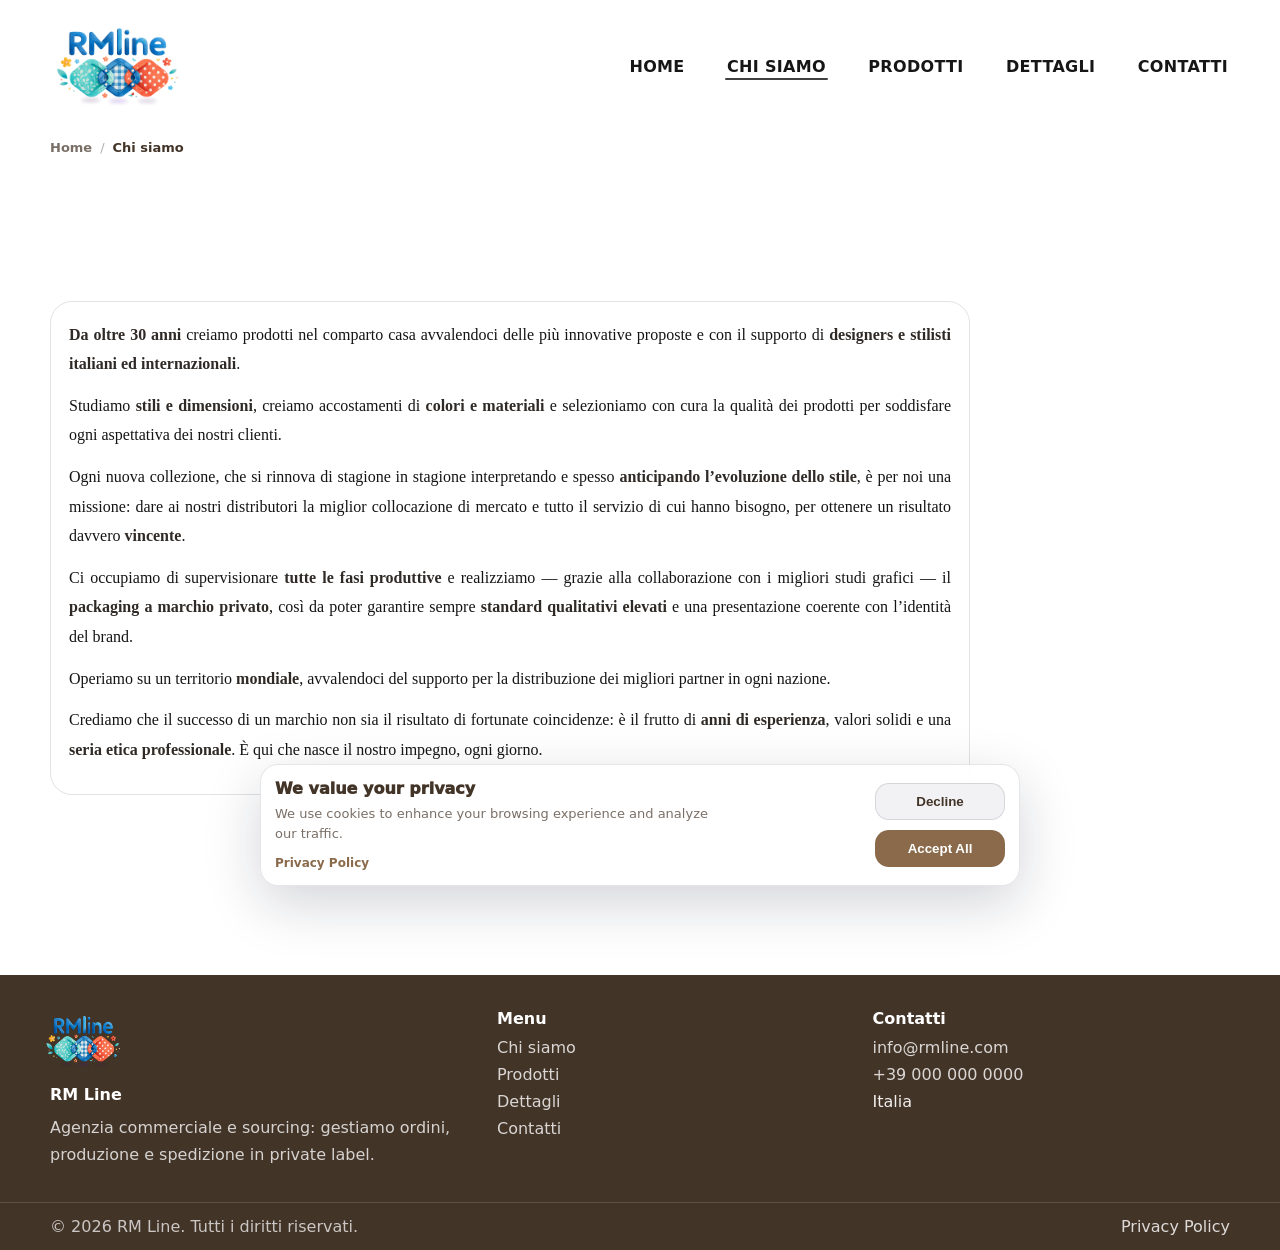
==== commit 10e004e7: "update viewport settings and add mobile web app meta tags for improved mobile experience" ====
--- a/about.html
+++ b/about.html
@@ -3,7 +3,9 @@
 
 <head>
   <meta charset="utf-8" />
-  <meta name="viewport" content="width=device-width, initial-scale=1" />
+  <meta name="viewport" content="width=device-width, initial-scale=1, viewport-fit=cover" />
+  <meta name="theme-color" content="#ffffff" />
+  <meta name="apple-mobile-web-app-capable" content="yes" />
   <title>Chi siamo</title>
   <link rel="stylesheet" href="assets/css/styles.css" />
   <script defer src="assets/js/main.js"></script>
--- a/assets/css/styles.css
+++ b/assets/css/styles.css
@@ -9,7 +9,7 @@
   --slate: #B8AEA4;              /* greige morbido */
   --brand: #8A6A4A;              /* noce/caramello elegante */
 
-  --cta: #725220b8;                /* terracotta furniture */
+  --cta: #725220;                /* terracotta furniture */
   --cta-hover: #8D5630;          /* hover più profondo */
 
   --radius: 10px;
@@ -24,6 +24,7 @@
   font-family: system-ui, -apple-system, Segoe UI, Roboto, Arial, sans-serif;
   background-color: #fff;
   color: var(--text);
+  overflow-x: hidden; /* Prevents scrollbars from full-width slider hack */
 }
 
 img{ max-width:100%; display:block; }
@@ -86,7 +87,7 @@
 
 .nav__link{
   position: relative;
-  font-weight: 650;
+  font-weight: 600;
   color: #161616;
   padding: 10px 2px 4px;
   border-radius: 0;
@@ -206,8 +207,7 @@
 .nav__toggle{
   display:none;
   background: transparent;
-  border: 1px solid var(--border);
-  border-radius: 12px;
+  border: none;
   padding: 10px 12px;
   cursor:pointer;
 }
@@ -451,9 +451,6 @@
   font-weight: 800;
   letter-spacing: .12em;
   text-transform: uppercase;
-}
-
-.showcase-card__count{
   background: rgba(255,255,255,.12);
   border: 1px solid rgba(255,255,255,.18);
   color: rgba(255,255,255,.9);
@@ -619,7 +616,7 @@
   margin: 0;
   color: #171310;
   font-size: clamp(28px, 3vw, 34px);
-  font-weight: 850;
+  font-weight: 800;
   line-height: .98;
   letter-spacing: -.03em;
 }
@@ -992,7 +989,7 @@
   gap:10px;
   padding: 12px 16px;
   border-radius: 30px;
-  font-weight: 850;
+  font-weight: 800;
   border: 1px solid transparent;
   cursor:pointer;
 }
@@ -1085,89 +1082,160 @@
 }
 
 /* =========================
-   MODAL (clean + under navbar)
+   MODAL SYSTEM
 ========================= */
 .modal{
   position: fixed;
   inset: 0;
   display:none;
   justify-content:center;
-  padding-top: calc(var(--header-h, 90px) + 12px);
-  padding-left: 12px;
-  padding-right: 12px;
-  padding-bottom: 12px;
-  background: rgba(10, 12, 22, .55);
-  z-index: 100;
   align-items: flex-start;
+  padding: calc(var(--header-h, 90px) + 12px) 12px 12px;
+  background: rgba(19, 16, 13, .56);
+  z-index: 1100;
 }
 .modal.is-open{ display:flex; }
 
 .modal__panel{
-  width: min(1320px, 96vw);
-  background: var(--surface);
-  border-radius: 22px;
-  border: 0;
-  box-shadow: 0 30px 90px rgba(15, 23, 42, .30);
+  position: relative;
+  width: min(1360px, 96vw);
+  height: calc(100dvh - var(--header-h, 90px) - 24px);
+  max-height: calc(100dvh - var(--header-h, 90px) - 24px);
+  background: linear-gradient(180deg, rgba(255,255,255,.98), rgba(248,245,239,.96));
+  border-radius: 34px;
+  box-shadow: 0 34px 100px rgba(15, 10, 7, .28);
   overflow:hidden;
-  max-height: calc(100vh - 18px);
   display:flex;
   flex-direction: column;
 }
 
 .modal__top{
   display:flex;
-  align-items:center;
-  justify-content: space-between;
+  align-items: flex-start;
+  justify-content: flex-end;
   gap: 12px;
-  padding: 12px 14px;
-}
-@media (min-width: 920px){
-  .modal__top{ padding: 16px 18px; }
+  padding: 18px 18px 0;
 }
 
 .modal__title{
   margin:0;
   font-size: 16px;
   color: var(--navy);
-  font-weight: 950;
+  font-weight: 900;
   letter-spacing: .02em;
   text-transform: uppercase;
 }
 
 .modal__close{
-  background: rgba(43,45,66,.06);
+  width: 46px;
+  height: 46px;
+  background: rgba(47, 42, 38, .04);
+  color: #171310;
   border: 0;
   border-radius: 999px;
-  width: 40px;
-  height: 40px;
   display:inline-flex;
   align-items:center;
   justify-content:center;
   cursor:pointer;
-  font-size: 18px;
+  font-size: 28px;
   line-height: 1;
-}
-.modal__close:hover{ background: rgba(43,45,66,.10); }
+  transition: background .2s ease, transform .2s ease;
+}
+.modal__close:hover{ 
+  background: rgba(47, 42, 38, .09);
+  transform: rotate(90deg);
+}
 
 .modal__content{
-  padding: 0 14px 14px;
-  overflow:auto;
+  flex: 1 1 auto;
+  min-height: 0;
+  padding: 8px 18px 22px;
+  overflow: hidden;
   display:grid;
   grid-template-columns: 1fr;
+  gap: 18px;
+  align-items: stretch;
+}
+
+.modal .gallery {
+  display: grid;
   gap: 14px;
-}
-@media (min-width: 920px){
-  .modal__content{
-    padding: 0 18px 18px;
-    grid-template-columns: 1.25fr 0.75fr;
-    gap: 18px;
-  }
-}
-
+  align-content: start;
+  height: 100%;
+}
+
+.modal .gallery__main {
+  height: min(54vh, 540px);
+  display: flex;
+  align-items: center;
+  justify-content: center;
+}
+
+.modal .gallery__main img {
+  max-width: 100%;
+  max-height: 100%;
+  object-fit: contain;
+  border-radius: 22px;
+}
+
+.modal .panel {
+  display: grid;
+  align-content: start;
+  gap: 18px;
+  height: 100%;
+  padding: 28px 24px;
+  border-radius: 28px;
+  background: radial-gradient(circle at top right, rgba(168, 106, 61, .09), transparent 32%),
+              linear-gradient(180deg, rgba(255,255,255,.88), rgba(247,242,235,.82));
+  border: 1px solid rgba(79, 70, 63, .08);
+  overflow-y: auto;
+  overscroll-behavior: contain;
+}
+
+/* Modal Media Queries */
+@media (min-width: 920px) {
+  .modal__top { padding: 24px 24px 0; }
+  .modal__content {
+    padding: 4px 24px 26px;
+    grid-template-columns: minmax(0, 1.22fr) minmax(320px, .78fr);
+    gap: 26px;
+  }
+  .modal__panel.is-portrait .modal__content {
+    grid-template-columns: minmax(0, .98fr) minmax(340px, .82fr);
+  }
+}
+
+@media (max-width: 920px) {
+  .modal__content {
+    overflow-y: auto;
+    overflow-x: hidden;
+  }
+  .modal .gallery, .modal .panel { height: auto; }
+  .modal .panel { overflow: visible; }
+}
+
+@media (max-width: 560px) {
+  .modal { padding: calc(var(--header-h, 90px) + 8px) 8px 8px; }
+  .modal__panel {
+    height: calc(100dvh - var(--header-h, 90px) - 16px);
+    max-height: calc(100dvh - var(--header-h, 90px) - 16px);
+  }
+  .modal__top {
+    position: absolute;
+    top: 12px;
+    right: 12px;
+    z-index: 4;
+    padding: 0;
+  }
+  .modal .gallery__main { height: min(31vh, 250px); }
+  .modal .gallery__main img { object-fit: cover; }
+}
 
 /* =========================
    FOOTER
 ========================= */
+
+/* (Footer styles remain unchanged) */
 .footer{
   margin-top: 40px;
   background: var(--navy);
@@ -1317,7 +1385,7 @@
 .about__title{
   margin: 0 0 14px;
   font-size: clamp(34px, 4vw, 56px);
-  font-weight: 950;
+  font-weight: 900;
   letter-spacing: .2px;
 }
 
@@ -1325,8 +1393,8 @@
   max-width: 920px;
   border-radius: 22px;
   padding: 18px 18px;
-  background: rgba(28, 174, 77, 0);
-  border: 1px solid rgba(255, 255, 255, 0.384);
+  background: transparent;
+  border: 1px solid var(--border);
 }
 
 .about__card p{
@@ -1390,7 +1458,7 @@
 .cookie__text h3{
   margin: 0 0 6px;
   color: var(--navy);
-  font-weight: 950;
+  font-weight: 900;
   font-size: 18px;
 }
 
@@ -1824,7 +1892,6 @@
   gap: 0;
   animation: cert-scroll 16s linear infinite;
   will-change: transform;
-  transform: translateX(calc(-1 * var(--cert-group-w)));
 }
 
 .certifications__group{
@@ -1859,13 +1926,13 @@
 
 @keyframes cert-scroll{
   0%{
+    transform: translateX(0);
+  }
+  18%{
+    transform: translateX(0);
+  }
+  100%{
     transform: translateX(calc(-1 * var(--cert-group-w)));
-  }
-  18%{
-    transform: translateX(calc(-1 * var(--cert-group-w)));
-  }
-  100%{
-    transform: translateX(0);
   }
 }
 
@@ -1890,13 +1957,6 @@
     max-height: 48px;
   }
 }
-/* brand */
-.brand{
-  display: flex;
-  align-items: center;
-  gap: 12px;
-}
-
 .brand__link{
   display: inline-flex;
   align-items: center;
@@ -1923,19 +1983,13 @@
     grid-template-areas: "cards content";
     align-items: center;
   }
-}
-
-.services__content{
-  grid-area: content;
-}
-
-.services__cards{
-  grid-area: cards;
+  .services__content{ grid-area: content; }
+  .services__cards{ grid-area: cards; }
 }
 
 .services__title{
   font-size: 28px;
-  font-weight: 950;
+  font-weight: 900;
   color: var(--navy);
   margin-bottom: 10px;
 }
@@ -2554,6 +2608,7 @@
   border-radius: 999px;
   background: rgba(255,255,255,.06);
   filter: blur(6px);
+  display: none;
 }
 
 @media (min-width: 1040px){
@@ -3048,8 +3103,7 @@
     padding: 40px 0;
   }
 
-  .about__card p,
-  .services__text{
+  .about__card p{
     text-align: left;
     text-justify: auto;
   }
@@ -3087,6 +3141,35 @@
     overflow-y: auto;
     border-radius: 18px;
     padding: 10px;
+  }
+}
+
+/* Half-screen breakpoint: improve hero slider at intermediate widths */
+@media (max-width: 860px) and (min-width: 561px){
+  .slide{
+    aspect-ratio: 4 / 3;
+  }
+
+  .hero__content{
+    align-items: flex-end;
+  }
+
+  .hero__inner{
+    width: calc(100% - 24px);
+    margin: 0 auto 14px;
+  }
+
+  .hero__title{
+    max-width: 15ch;
+  }
+
+  .hero__sub{
+    max-width: 40ch;
+  }
+
+  .hero__actions{
+    flex-wrap: wrap;
+    gap: 8px;
   }
 }
 
@@ -3144,6 +3227,8 @@
     grid-area: auto;
     display: grid;
     gap: 12px;
+    text-align: center;
+    justify-items: center;
   }
 
   .services__title{
@@ -3155,6 +3240,7 @@
     font-size: 15px;
     line-height: 1.7;
     max-width: none;
+    text-align: center;
   }
 
   .products-hero__title,
@@ -3526,3 +3612,191 @@
   }
 }
 
+/* ===================================================
+   MOBILE EXPERIENCE
+   touch targets · iOS fixes · active feedback · polish
+=================================================== */
+
+/* Prevent iOS from resizing text on orientation change */
+html {
+  -webkit-text-size-adjust: 100%;
+  text-size-adjust: 100%;
+}
+
+/* Smoother font rendering on retina displays */
+body {
+  -webkit-font-smoothing: antialiased;
+  -moz-osx-font-smoothing: grayscale;
+}
+
+/* Remove default iOS blue tap flash on interactive elements */
+a, button, [type="button"], [type="submit"] {
+  -webkit-tap-highlight-color: transparent;
+  touch-action: manipulation; /* removes 300ms tap delay */
+}
+
+/* Momentum scrolling for overflow containers */
+.nav__menu,
+.anchorbar,
+.modal__panel {
+  -webkit-overflow-scrolling: touch;
+}
+
+/* Prevent scroll-chaining when modal reaches top/bottom */
+.modal__panel {
+  overscroll-behavior: contain;
+}
+
+/* Press feedback — only on real touch devices */
+@media (hover: none) and (pointer: coarse) {
+  .btn:active,
+  .services__cta:active {
+    transform: scale(.97);
+    opacity: .88;
+    transition: transform .1s, opacity .1s;
+  }
+  .service-card:active,
+  .showcase-card:active,
+  .collection-card:active,
+  .home-mini-card:active {
+    transform: scale(.99);
+    opacity: .9;
+    transition: transform .12s, opacity .12s;
+  }
+  .nav__link:active {
+    background: rgba(43, 45, 66, .12) !important;
+  }
+}
+
+/* ---- Slider dots: 44 × 44 tap area, visual via ::after ---- */
+.dots {
+  display: flex;
+  align-items: center;
+  gap: 0; /* spacing comes from the 32px min-width of each .dot */
+}
+.dot {
+  min-width: 32px;
+  min-height: 44px;
+  width: auto;
+  height: auto;
+  border: none;
+  background: transparent;
+  display: inline-flex;
+  align-items: center;
+  justify-content: center;
+  padding: 0;
+  cursor: pointer;
+}
+.dot::after {
+  content: '';
+  display: block;
+  width: 8px;
+  height: 8px;
+  border-radius: 999px;
+  border: 1px solid rgba(255,255,255,.55);
+  background: rgba(255,255,255,.18);
+  transition: background .2s, border-color .2s, width .25s ease;
+  flex-shrink: 0;
+}
+.dot.is-active {
+  background: transparent;
+}
+.dot.is-active::after {
+  background: #fff;
+  border-color: #fff;
+  width: 18px; /* pill shape for active slide */
+}
+
+/* ---- Slider arrows: 44 × 44 tap area ---- */
+.arrow {
+  min-width: 44px;
+  min-height: 44px;
+  padding: 0;
+  display: inline-flex;
+  align-items: center;
+  justify-content: center;
+  font-size: 20px;
+}
+
+/* ---- Nav toggle + links: proper tap targets on mobile ---- */
+@media (max-width: 860px) {
+  .nav__toggle {
+    min-width: 44px;
+    min-height: 44px;
+    padding: 0;
+    display: flex;
+    align-items: center;
+    justify-content: center;
+  }
+  .nav__link {
+    min-height: 48px;
+    display: flex;
+    align-items: center;
+    padding-top: 10px;
+    padding-bottom: 10px;
+    gap: 8px;
+  }
+}
+
+/* ---- Modal gallery arrows: 44 × 44 ---- */
+@media (max-width: 560px) {
+  .modal .gbtn {
+    width: 44px;
+    height: 44px;
+  }
+  .modal .gallery__arrows {
+    top: calc(min(31vh, 250px) / 2 - 22px);
+  }
+}
+
+/* ---- Inputs: 16px min prevents iOS auto-zoom on focus ---- */
+@media (max-width: 768px) {
+  .form__input {
+    font-size: 16px;
+  }
+}
+
+/* ---- Service cards: single column on very small phones ---- */
+@media (max-width: 400px) {
+  .services__cards {
+    grid-template-columns: 1fr;
+  }
+  .service-card {
+    aspect-ratio: 16 / 7;
+  }
+  .service-card img {
+    height: auto;
+    aspect-ratio: 16 / 7;
+  }
+}
+
+/* ---- Safe-area insets (iPhone notch / Dynamic Island / home bar) ---- */
+@supports (padding: env(safe-area-inset-bottom)) {
+  .cookie {
+    bottom: max(12px, env(safe-area-inset-bottom));
+  }
+  .slider__controls {
+    bottom: max(14px, calc(env(safe-area-inset-bottom) + 4px));
+  }
+  @media (max-width: 560px) {
+    .modal {
+      padding-bottom: max(8px, env(safe-area-inset-bottom));
+    }
+  }
+}
+
+/* ---- Tiny phones ≤ 380px: last refinements ---- */
+@media (max-width: 380px) {
+  .hero__title {
+    font-size: 28px;
+  }
+  .home-mini-card {
+    grid-template-rows: 170px auto;
+  }
+  .modal .gallery__main {
+    height: min(26vh, 200px);
+  }
+  .modal .gallery__arrows {
+    top: calc(min(26vh, 200px) / 2 - 22px);
+  }
+}
